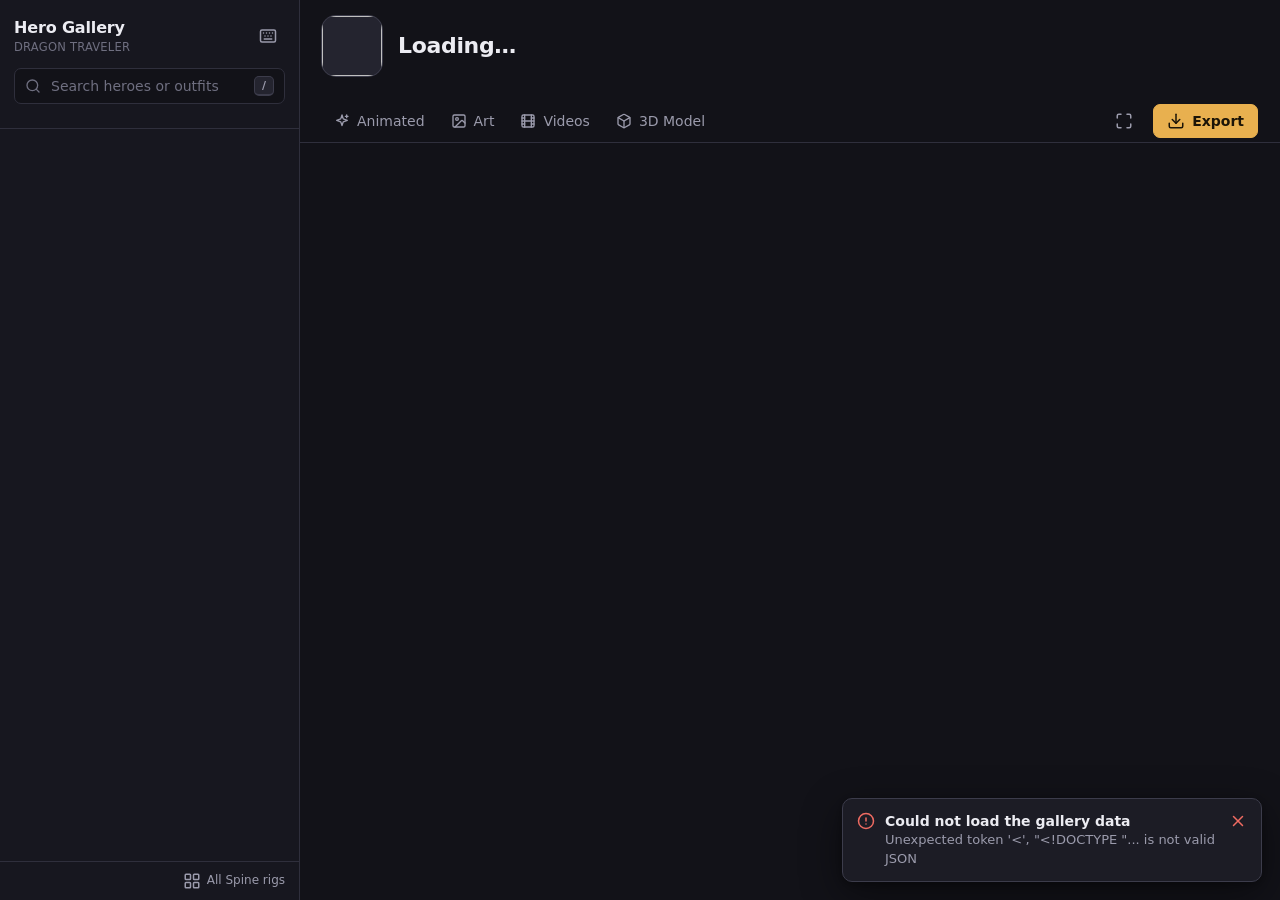
==== index.html @ a9eb972c "Dragon Legends Viewer: gallery and extraction tools Local viewer/exporter for Dragon Traveler art, p" ====
<!doctype html>
<html lang="en">
<head>
<meta charset="utf-8">
<meta name="viewport" content="width=device-width, initial-scale=1">
<title>Hero Gallery</title>
<link rel="stylesheet" href="vendor/inter.css">
<link rel="stylesheet" href="css/app.css">
<script src="vendor/spine-player.js"></script>
<script type="importmap">
{ "imports": {
  "three": "./vendor/three/three.module.js",
  "three/addons/": "./vendor/three/addons/"
} }
</script>
</head>
<body>
<div class="app" id="app">
  <aside class="side" id="side">
    <div class="side-head">
      <div class="brand"><h1>Hero Gallery<small>DRAGON TRAVELER</small></h1>
        <span style="display:flex;gap:2px"><button class="btn ghost icon" id="whatsNew" data-tip="What’s new in the last update" aria-label="What’s new" style="display:none;position:relative"></button>
        <button class="btn ghost icon" id="helpBtn" data-tip="Keyboard shortcuts" data-kbd="?" aria-label="Keyboard shortcuts"></button></span></div>
      <label class="field" id="searchField"><span class="s-ic"></span><input id="q" type="search" placeholder="Search heroes or outfits" autocomplete="off" aria-label="Search heroes"><kbd>/</kbd><button class="clear" type="button" aria-label="Clear search"></button></label>
      <div id="filter"></div>
    </div>
    <div class="side-list" id="heroes" role="listbox" aria-label="Heroes"></div>
    <div class="side-foot"><span id="count"></span><a href="viewer.html" id="allRigs"></a></div>
  </aside>

  <main class="main">
    <div class="head">
      <button class="btn ghost icon menu-toggle" id="menuBtn" aria-label="Show hero list"></button>
      <img class="portrait" id="portrait" alt="">
      <div style="min-width:0"><h2 id="heroName">Loading…</h2><div class="sub" id="heroSub"></div></div>
    </div>
    <div class="outfits" id="outfits" role="tablist" aria-label="Outfits"></div>
    <div class="tabbar">
      <div class="tabs" role="tablist" id="tabs">
        <button class="tab" role="tab" data-tab="spine" data-kbd="1"></button>
        <button class="tab" role="tab" data-tab="art" data-kbd="2"></button>
        <button class="tab" role="tab" data-tab="video" data-kbd="3"></button>
        <button class="tab" role="tab" data-tab="model" data-kbd="4"></button>
      </div>
      <span class="spacer"></span>
      <button class="btn ghost icon" id="fullBtn" data-tip="Fullscreen" data-kbd="F" aria-label="Fullscreen"></button>
      <button class="btn primary" id="exportBtn" data-tip="Export image, GIF or video" data-kbd="E"></button>
    </div>

    <section class="panel" id="panel-spine" role="tabpanel">
      <div class="stage-wrap" id="spineWrap">
        <div class="stage" id="spineStage"><div class="phone" id="phone"><div class="screen" id="screen"></div></div></div>
        <div class="loading" id="spineLoading"><div class="ld"><div class="spinner"></div><span></span></div></div>
      </div>
    </section>

    <section class="panel" id="panel-art" role="tabpanel">
      <div class="toolbar"><span id="censorWrap"></span><span style="flex:1"></span><span id="artCount"></span></div>
      <div class="gallery" id="gallery"></div>
    </section>

    <section class="panel" id="panel-video" role="tabpanel"><div id="videoBox" style="flex:1;display:flex;min-height:0"></div></section>

    <section class="panel" id="panel-model" role="tabpanel">
      <div class="stage-wrap" id="modelWrap">
        <div class="stage model-stage" id="modelStage"><div class="model-box" id="modelBox"></div></div>
        <div class="stage-hint" id="modelHint">Drag to orbit · Right-drag to pan · Scroll to zoom</div>
        <div class="loading" id="modelLoading"><div class="ld"><div class="spinner"></div><span></span></div></div>
      </div>
    </section>
  </main>
</div>

<script type="module">
import { icon, h, esc, store, recall, dropdown, segmented, toggle, slider, swatches, toast, modal, lightbox, initTooltips, typing, anyLayerOpen, closePopovers } from './js/ui.js';
import { SpineStage, layoutPhone } from './js/spine-stage.js';
import { createDock, createExportDrawer, createVideoPlayer, groupClip, attachTaps, spineSettings, spineAnimItems } from './js/player-ui.js';
import { voiceSettings, saveVoiceSettings, playVoice, stopVoice, setSoundEnabled } from './js/voice.js';
import { safeFilename } from './js/export.js';

const $ = s => document.querySelector(s);
initTooltips();

// Static icons
$('#helpBtn').innerHTML = icon('keyboard');
$('#searchField .s-ic').outerHTML = icon('search');
$('#searchField .clear').innerHTML = icon('x');
$('#allRigs').innerHTML = `${icon('grid')}All Spine rigs`;
$('#menuBtn').innerHTML = icon('menu');
$('#fullBtn').innerHTML = icon('maximize');
$('#exportBtn').innerHTML = `${icon('download')}<span>Export</span>`;
const TABS = { spine: ['sparkles', 'Animated'], art: ['image', 'Art'], video: ['film', 'Videos'], model: ['box', '3D Model'] };
document.querySelectorAll('.tab').forEach(t => { const [ic, label] = TABS[t.dataset.tab]; t.innerHTML = `${icon(ic)}<span class="t-label">${label}</span>`; });

// ---------- Data ----------
let heroes = [], models = {}, rigs = {};
let hero = null, skin = null, tab = null, filter = recall('heroFilter', 'all'), visible = [];
const [data, manifest] = await Promise.all([
  fetch('heroes.json', { cache: 'no-cache' }).then(r => r.json()),
  fetch('manifest.json', { cache: 'no-cache' }).then(r => r.json()),
]).catch(e => { toast('Could not load the gallery data', { type: 'error', message: e.message, duration: 0 }); throw e; });
heroes = data.heroes; models = data.models || {};
const whatsNew = await fetch('whatsnew.json', { cache: 'no-cache' }).then(r => r.ok ? r.json() : null).catch(() => null);
const newHeroIds = new Set([...(whatsNew?.newHeroes || []).map(x => x.hero), ...(whatsNew?.newOutfits || []).map(x => x.hero)]);
for (const r of manifest) rigs[r.skel] = r;
const caps = s => ({ spine: !!s.spine, art: Object.keys(s.art).length > 0, video: Object.keys(s.videos).length > 0, model: !!s.model });
const heroCaps = h => h.skins.reduce((a, s) => { const c = caps(s); for (const k in c) a[k] ||= c[k]; return a; }, {});
const thumb = (src, name, cls = 'thumb') => src ? `<img class="${cls}" loading="lazy" src="${esc(src)}" alt="">` : `<span class="${cls} ph">${esc((name || '?')[0])}</span>`;

// ---------- Sidebar ----------
const filterSeg = segmented({ block: true, value: filter, label: 'Filter heroes', onChange: v => { filter = v; store('heroFilter', v); renderHeroes(); },
  options: [{ value: 'all', label: 'All' }, { value: 'spine', label: 'Animated', tip: 'Heroes with animated art' }, { value: 'model', label: '3D', tip: 'Heroes with a 3D model' }, { value: 'video', label: 'Video', tip: 'Heroes with showcase videos' }] });
$('#filter').append(filterSeg);
const searchText = h => [h.name, h.title, ...h.skins.map(s => s.name)].join(' ').toLowerCase();
function renderHeroes() {
  const q = $('#q').value.trim().toLowerCase();
  $('#searchField').classList.toggle('has-value', !!q);
  visible = heroes.filter(h => (!q || searchText(h).includes(q)) && (filter === 'all' || heroCaps(h)[filter]));
  const list = $('#heroes');
  list.innerHTML = '';
  if (!visible.length) list.innerHTML = `<div class="list-empty">No heroes match${q ? ` “${esc(q)}”` : ''}.</div>`;
  for (const h of visible) {
    const c = heroCaps(h);
    const b = document.createElement('button');
    b.className = 'item' + (h === hero ? ' on' : ''); b.setAttribute('role', 'option'); b.setAttribute('aria-selected', h === hero);
    b.dataset.tip = [h.name, h.title, h.skins.length > 1 ? `${h.skins.length} outfits` : ''].filter(Boolean).join(' · ');
    b.innerHTML = `${thumb(h.icon, h.name)}<span class="meta"><div class="name">${esc(h.name)}${newHeroIds.has(h.id) ? '<span class="new-tag">new</span>' : ''}</div><div class="sub">${esc(h.title)}</div></span>
      <span class="caps">${c.spine ? icon('sparkles') : ''}${c.model ? icon('box') : ''}${c.video ? icon('film') : ''}${h.skins.length > 1 ? `<span class="badge" data-tip="${h.skins.length} outfits">${h.skins.length}</span>` : ''}</span>`;
    b.onclick = () => { selectHero(h); $('#app').classList.remove('nav-open'); };
    list.append(b);
  }
  $('#count').textContent = visible.length === heroes.length ? `${heroes.length} heroes` : `${visible.length} of ${heroes.length}`;
}
$('#q').oninput = renderHeroes;
$('#q').addEventListener('keydown', e => { if (e.key === 'Escape') { $('#q').value = ''; renderHeroes(); $('#q').blur(); } if (e.key === 'Enter' && visible[0]) selectHero(visible[0]); });
$('#searchField .clear').onclick = () => { $('#q').value = ''; renderHeroes(); $('#q').focus(); };
$('#menuBtn').onclick = () => $('#app').classList.toggle('nav-open');

// ---------- Selection & routing (#h=heroId&s=skinId&t=tab) ----------
function selectHero(h, skinId, tabName) {
  hero = h;
  document.querySelectorAll('#heroes .item').forEach((b, i) => { const on = visible[i] === h; b.classList.toggle('on', on); b.setAttribute('aria-selected', on); if (on) b.scrollIntoView({ block: 'nearest' }); });
  $('#portrait').src = h.icon || ''; $('#portrait').style.visibility = h.icon ? '' : 'hidden';
  $('#heroName').textContent = h.name;
  $('#heroSub').textContent = [h.title, `${h.skins.length} outfit${h.skins.length > 1 ? 's' : ''}`].filter(Boolean).join(' · ');
  document.title = `${h.name} · Hero Gallery`;
  const box = $('#outfits'); box.innerHTML = '';
  for (const s of h.skins) {
    const c = caps(s);
    const tip = [c.spine && 'Animated', c.art && 'Art', c.video && 'Videos', c.model && '3D model'].filter(Boolean).join(' · ');
    const b = h_(`<button class="outfit" role="tab" data-id="${s.id}" data-tip="${esc(tip)}">${thumb(s.icon || h.icon, s.name, '')}<span><span class="o-name">${esc(s.name)}</span>
      <span class="o-caps">${c.spine ? icon('sparkles') : ''}${c.art ? icon('image') : ''}${c.video ? icon('film') : ''}${c.model ? icon('box') : ''}</span></span></button>`);
    b.onclick = () => selectSkin(s);
    box.append(b);
  }
  selectSkin(h.skins.find(s => s.id === skinId) || h.skins[0], tabName);
}
const h_ = h;

function selectSkin(s, tabName) {
  skin = s;
  document.querySelectorAll('.outfit').forEach(b => { const on = +b.dataset.id === s.id; b.classList.toggle('on', on); b.setAttribute('aria-selected', on); if (on) b.scrollIntoView({ block: 'nearest', inline: 'nearest' }); });
  const c = caps(s);
  document.querySelectorAll('.tab').forEach(t => {
    t.disabled = !c[t.dataset.tab];
    t.dataset.tip = t.disabled ? `${TABS[t.dataset.tab][1]} — not available for this outfit` : TABS[t.dataset.tab][1];
  });
  spineStage.dispose(); spineLoaded = null; modelLoaded = null;
  selectTab([tabName, tab, 'spine', 'art', 'video', 'model'].find(t => t && c[t]) || 'art');
}

function selectTab(name) {
  if (tab === 'video' && name !== 'video') video?.stop();
  if (tab === 'spine' && name !== 'spine') stopVoice();
  tab = name;
  document.querySelectorAll('.tab').forEach(t => t.setAttribute('aria-selected', t.dataset.tab === name));
  document.querySelectorAll('.panel').forEach(p => p.classList.toggle('on', p.id === 'panel-' + name));
  $('#exportBtn').style.display = $('#fullBtn').style.display = name === 'spine' || name === 'model' ? '' : 'none';
  if (name === 'video') $('#fullBtn').style.display = '';
  history.replaceState(null, '', `#h=${hero.id}&s=${skin.id}&t=${name}`);
  ({ spine: showSpine, art: showArt, video: showVideos, model: showModel })[name]();
}
document.querySelectorAll('.tab').forEach(t => t.onclick = () => !t.disabled && selectTab(t.dataset.tab));

function route() {
  const p = new URLSearchParams(location.hash.slice(1));
  const h = heroes.find(h => h.id === +p.get('h')) || hero || heroes[0];
  if (h !== hero) return selectHero(h, +p.get('s'), p.get('t'));
  const s = h.skins.find(s => s.id === +p.get('s'));
  if (s && s !== skin) return selectSkin(s, p.get('t'));
  const t = p.get('t');
  if (t && t !== tab && !document.querySelector(`.tab[data-tab="${t}"]`)?.disabled) selectTab(t);
}
addEventListener('hashchange', route);

function setLoading(el, state, text = '') {
  el.style.display = state ? '' : 'none';
  el.classList.toggle('error', state === 'error');
  el.querySelector('span').textContent = text;
}

// ---------- Export drawer (shared) ----------
const drawer = createExportDrawer();
const activeAdapter = () => tab === 'spine' ? spineAdapter : tab === 'model' ? modelAdapter : null;
$('#exportBtn').onclick = () => activeAdapter() && drawer.open(activeAdapter());
$('#fullBtn').onclick = () => {
  const el = $(tab === 'spine' ? '#spineWrap' : '#modelWrap');
  if (tab === 'video') return video?.fullscreen();
  document.fullscreenElement ? document.exitFullscreen() : el.requestFullscreen();
};

// ---------- Animated (Spine) ----------
const spineStage = new SpineStage($('#screen'));
spineStage.restricted = recall('restricted') === 'true';
let spineLoaded = null, spineReady = false;
let phoneZoom = +recall('phoneZoom', 100);
const interactions = await fetch('interactions.json', { cache: 'no-cache' }).then(r => r.ok ? r.json() : {}).catch(() => ({}));
const spineAdapter = {
  kind: 'spine',
  ready: () => spineReady && !!spineStage.player?.skeleton,
  get paused() { return spineStage.paused; }, get time() { return spineStage.time; }, get duration() { return spineStage.duration(); },
  pause: () => spineStage.pause(), resume: () => spineStage.resume(), seek: t => spineStage.seek(t),
  animations: () => spineAnimItems(spineStage),
  current: () => spineStage.mode === 'interactive' ? '__interactive' : spineStage.anim,
  setAnimation: n => { n === '__interactive' ? spineStage.startInteractive() : spineStage.play(n); spineDock.sync(); updateTapHint(); },
  settings: () => spineSettings(spineStage, {
    zoom: () => phoneZoom, setZoom: v => { phoneZoom = v; store('phoneZoom', v); layoutSpine(); }, taps,
    voice: { settings: voiceSettings, save: saveVoiceSettings, greet: () => greet(true), setEnabled: v => { sound.set(v); spineDock.syncSound(); } },
  }),
  beginCapture: o => spineStage.beginCapture(o),
  aspect: f => f === 'phone' && spineStage.camRect ? spineStage.camRect.w / spineStage.camRect.h : null,
  filename: () => `${hero.name} - ${skin.name} - ${spineStage.anim}`,
};
const sound = { get on() { return voiceSettings.enabled; }, set(v) { setSoundEnabled(v); if (v) greet(true); } };
const spineDock = createDock($('#spineWrap'), spineAdapter, { onSnapshot: () => drawer.snapshot(spineAdapter), sound });
const taps = attachTaps($('#screen'), spineStage);
const tapHint = h(`<div class="chip-hint" style="opacity:0">${icon('pointer')}<span>Tap the character to interact</span></div>`);
$('#spineWrap').append(tapHint);
function updateTapHint() {
  const on = spineStage.mode === 'interactive' && spineStage.inter?.clicks.length > 0;
  tapHint.style.opacity = on ? 1 : 0;
  clearTimeout(updateTapHint.t);
  if (on) updateTapHint.t = setTimeout(() => tapHint.style.opacity = 0, 4000);
}
// Voice lines: the act's one-shot animations map to the outfit's click voices
spineStage.onAct = (act, names) => {
  const v = spineStage.inter?.voices?.anims;
  if (!v) return;
  for (const n of names) if (v[n]) { playVoice(v[n]); break; }
};
function greet(force) {
  const v = interactions[skin.spine]?.voices?.appear;
  if (!v || (!force && !voiceSettings.greet)) return;
  playVoice(v, { force }).then(ok => { if (!ok && force) toast('No voice line available', { message: 'This outfit’s greeting isn’t in the extracted audio.', type: 'info', duration: 3000 }); });
}

function layoutSpine() { layoutPhone($('#spineStage'), $('#phone'), $('#screen'), phoneZoom); }
new ResizeObserver(() => tab === 'spine' && layoutSpine()).observe($('#spineStage'));

async function showSpine() {
  layoutSpine();
  if (spineLoaded === skin.spine) return;
  spineLoaded = skin.spine; spineReady = false;
  stopVoice();
  setLoading($('#spineLoading'), 'loading', 'Loading animation…');
  spineDock.el.style.visibility = 'hidden';
  try {
    spineStage.camMode = recall('camMode', 'screen');
    await spineStage.load(rigs[skin.spine], interactions[skin.spine]);
  } catch (e) { if (spineLoaded === skin.spine) setLoading($('#spineLoading'), 'error', 'Couldn’t load this animation: ' + e.message); return; }
  if (spineLoaded !== skin.spine) return;   // switched away while loading
  spineReady = true;
  setLoading($('#spineLoading'), null);
  spineDock.el.style.visibility = '';
  spineDock.refresh();
  updateTapHint();
  greet(false);
}

// ---------- Art ----------
let censored = recall('artCensored') === 'true';
const censorToggle = toggle({ label: 'Censored versions', checked: censored, onChange: v => { censored = v; store('artCensored', String(v)); showArt(); } });
$('#censorWrap').append(censorToggle);
const ART = { painting: 'Portrait', card: 'Card', background: 'Background' };
function showArt() {
  const items = Object.entries(ART).map(([k, label]) => {
    const alt = censored && skin.art[k + 'Censored'];
    const src = alt || skin.art[k];
    return src && { src, title: `${label}${alt ? ' (censored)' : ''}`, download: safeFilename(`${hero.name} - ${skin.name} - ${label}${alt ? ' (censored)' : ''}`) + '.png' };
  }).filter(Boolean);
  censorToggle.style.display = Object.keys(skin.art).some(k => k.endsWith('Censored')) ? '' : 'none';
  $('#artCount').textContent = items.length ? `${items.length} image${items.length > 1 ? 's' : ''}` : '';
  const g = $('#gallery'); g.innerHTML = '';
  if (!items.length) g.innerHTML = `<div class="empty-state">${icon('image')}<span>No art for this outfit.</span></div>`;
  items.forEach((it, i) => {
    const t = h(`<div class="tile"><div class="media shimmer" tabindex="0" role="button" aria-label="View ${esc(it.title)}"><img loading="lazy" src="${esc(it.src)}" alt="${esc(it.title)}"></div>
      <div class="actions"><button class="btn icon sm" data-tip="View full size">${icon('maximize')}</button><a class="btn icon sm" href="${esc(it.src)}" download="${esc(it.download)}" data-tip="Download PNG">${icon('download')}</a></div>
      <div class="cap"><span><b>${esc(it.title)}</b><small></small></span></div></div>`);
    const img = t.querySelector('img');
    img.onload = () => { img.classList.add('loaded'); t.querySelector('.media').classList.remove('shimmer'); t.querySelector('small').textContent = `${img.naturalWidth}×${img.naturalHeight}`; };
    if (img.complete && img.naturalWidth) img.onload();   // already cached: load fired before the handler existed
    const openLb = () => lightbox(items, i);
    t.querySelector('.media').onclick = openLb;
    t.querySelector('.media').onkeydown = e => (e.key === 'Enter' || e.key === ' ') && (e.preventDefault(), openLb());
    t.querySelector('.actions .btn').onclick = openLb;
    g.append(t);
  });
}

// ---------- Videos ----------
let video = null;
function showVideos() {
  video ||= createVideoPlayer($('#videoBox'));
  const labels = { intro: 'Showcase intro', loop: 'Showcase loop' };
  video.setSources(Object.entries(skin.videos).map(([k, src]) => ({ label: labels[k] || k, src, download: safeFilename(`${hero.name} - ${skin.name} - ${labels[k] || k}`) + '.webm' })));
}

// ---------- 3D model ----------
let modelStage = null, modelLoaded = null, modelReady = false;
const modelView = { lighting: recall('modelLighting', 'lit'), bg: recall('modelBg', '#1d1d23'), speed: 1, autoRotate: false };
const modelAdapter = {
  kind: 'model',
  ready: () => modelReady && !!modelStage?.model,
  get paused() { return modelStage.paused; }, get time() { return modelStage.time; }, get duration() { return modelStage.duration(); },
  pause: () => modelStage.pause(), resume: () => modelStage.resume(), seek: t => modelStage.seek(t),
  animations: () => modelStage.clipNames.map(c => ({ value: c, label: c, group: groupClip(c) })).sort((a, b) => a.group.localeCompare(b.group) || a.label.localeCompare(b.label)),
  current: () => modelStage.clipName,
  setAnimation: n => { modelStage.play(n); modelDock.sync(); },
  settings: modelSettings,
  beginCapture: o => modelStage.beginCapture(o),
  aspect: () => { const c = modelStage.renderer.domElement; return c.width / c.height; },
  filename: ({ turntable }) => `${hero.name} - ${skin.name} - ${modelStage.clipName}${turntable ? ' - turntable' : ''}`,
};
const modelDock = createDock($('#modelWrap'), modelAdapter, { onSnapshot: () => drawer.snapshot(modelAdapter) });

function modelSettings() {
  const el = h(`<div style="display:grid;gap:16px;width:280px">
    <div class="pop-row"><h4>Lighting</h4><div class="lt"></div></div>
    <div class="pop-row"><h4>Background</h4><div class="bg"></div></div>
    <div class="pop-row"><h4>Speed</h4><div class="spd"></div></div>
    <div class="pop-row ar"></div>
    <button class="btn reset" data-kbd="R">${icon('reset')}Reset camera</button></div>`);
  el.querySelector('.lt').append(segmented({ block: true, value: modelView.lighting, onChange: v => { modelView.lighting = v; store('modelLighting', v); modelStage.setLighting(v); },
    options: [{ value: 'lit', label: 'Lit' }, { value: 'toon', label: 'Toon', tip: 'Cel shading, closest to the game' }, { value: 'unlit', label: 'Unlit', tip: 'Flat texture colours' }] }));
  el.querySelector('.bg').append(swatches({ value: modelView.bg, onChange: v => { modelView.bg = v; store('modelBg', v); modelStage.setBackground(v); },
    options: [{ value: '#1d1d23', label: 'Dark' }, { value: '#3b3f4c', label: 'Slate' }, { value: '#8a8f9c', label: 'Grey' }, { value: '#ffffff', label: 'White' }, { value: '#00b140', label: 'Green screen' }] }));
  el.querySelector('.spd').append(segmented({ block: true, value: modelView.speed, onChange: v => { modelView.speed = v; modelStage.speed = v; },
    options: [0.25, 0.5, 1, 1.5, 2].map(v => ({ value: v, label: v + '×' })) }));
  el.querySelector('.ar').append(toggle({ label: 'Auto-rotate', checked: modelView.autoRotate, onChange: v => { modelView.autoRotate = v; modelStage.controls.autoRotate = v; } }));
  el.querySelector('.reset').onclick = () => { modelStage.frame(); closePopovers(); };
  return el;
}

async function showModel() {
  if (!modelStage) {
    setLoading($('#modelLoading'), 'loading', 'Starting 3D viewer…');
    try {
      const { ModelStage } = await import('./js/model-stage.js');
      modelStage = new ModelStage($('#modelBox'));
    } catch (e) { setLoading($('#modelLoading'), 'error', 'Couldn’t start the 3D viewer: ' + e.message); return; }
    modelStage.setBackground(modelView.bg); modelStage.lighting = modelView.lighting;
    modelStage.controls.addEventListener('start', () => $('#modelHint').style.opacity = 0);
  }
  if (modelLoaded === skin.model) return;
  modelLoaded = skin.model; modelReady = false;
  setLoading($('#modelLoading'), 'loading', 'Loading model…');
  modelDock.el.style.visibility = 'hidden';
  try { await modelStage.load(models[skin.model].glb); }
  catch (e) { if (modelLoaded === skin.model) setLoading($('#modelLoading'), 'error', 'Couldn’t load this model: ' + e.message); return; }
  if (modelLoaded !== skin.model) return;
  modelStage.speed = modelView.speed; modelStage.controls.autoRotate = modelView.autoRotate;
  modelReady = true;
  setLoading($('#modelLoading'), null);
  modelDock.el.style.visibility = '';
  modelDock.refresh();
}

// ---------- What's new (written by _tools/update.py) ----------
function showWhatsNew() {
  const w = whatsNew, link = (hId, sId, label) => `<a href="#h=${hId}${sId ? `&s=${sId}` : ''}" class="wn-link">${esc(label)}</a>`;
  const sec = (title, items) => items.length ? `<h4 style="margin:14px 0 6px">${title}</h4><div style="display:grid;gap:4px">${items.join('')}</div>` : '';
  const body = h(`<div><div style="color:var(--muted)">Changes found ${esc(w.date)} · ${esc(w.gameVersion)}${w.lastChecked && w.lastChecked !== w.date ? ` · last checked ${esc(w.lastChecked)}` : ''}</div>
    ${sec('New heroes', w.newHeroes.map(x => link(x.hero, null, x.name)))}
    ${sec('New outfits', w.newOutfits.map(x => link(x.hero, x.skin, x.name)))}
    ${sec('Outfits with new content', w.upgradedOutfits.map(x => link(x.hero, x.skin, `${x.name} (+${x.added.map(k => ({ spine: 'animation', model: '3D model', video: 'videos' })[k] || k).join(', ')})`)))}
    ${w.newHeroes.length + w.newOutfits.length + w.upgradedOutfits.length ? '' : '<p style="color:var(--muted)">Nothing new in the last update.</p>'}</div>`);
  const m = modal({ title: 'What’s new', body });
  body.querySelectorAll('.wn-link').forEach(a => a.addEventListener('click', () => m.close()));
}
if (whatsNew) {
  const n = whatsNew.newHeroes.length + whatsNew.newOutfits.length + whatsNew.upgradedOutfits.length;
  $('#whatsNew').style.display = '';
  $('#whatsNew').innerHTML = `${icon('sparkles')}${n ? `<span class="badge dot">${n > 99 ? '99+' : n}</span>` : ''}`;
  $('#whatsNew').onclick = () => showWhatsNew();
}

// ---------- Keyboard shortcuts ----------
const SHORTCUTS = [
  ['Search heroes', '/'], ['Previous / next hero', '↑ ↓'], ['Previous / next outfit', '← →'], ['Switch tab', '1–4'],
  ['Play / pause', 'Space'], ['Export', 'E'], ['Save still image', 'S'], ['Fullscreen', 'F'], ['Reset 3D camera', 'R'], ['Sound on / off', 'M'], ['This help', '?'],
];
function showHelp() {
  modal({ title: 'Keyboard shortcuts', body: h(`<div class="shortcuts">${SHORTCUTS.map(([l, k]) => `<span>${esc(l)}</span><span>${k.split(' ').map(x => `<kbd>${esc(x)}</kbd>`).join(' ')}</span>`).join('')}</div>`) });
}
$('#helpBtn').onclick = showHelp;

addEventListener('keydown', e => {
  if (e.ctrlKey || e.metaKey || e.altKey || typing(e) || anyLayerOpen() || drawer.isOpen || document.querySelector('.lightbox, .modal')) return;
  const k = e.key;
  const step = (arr, cur, d) => arr[(arr.indexOf(cur) + d + arr.length) % arr.length];
  if (k === '/') { e.preventDefault(); $('#app').classList.add('nav-open'); $('#q').focus(); $('#q').select(); }
  else if (k === '?') showHelp();
  else if (k === 'ArrowDown' || k === 'ArrowUp') { if (visible.length) { e.preventDefault(); selectHero(step(visible, hero, k === 'ArrowDown' ? 1 : -1)); } }
  else if (k === 'ArrowLeft' || k === 'ArrowRight') { if (hero.skins.length > 1) { e.preventDefault(); selectSkin(step(hero.skins, skin, k === 'ArrowRight' ? 1 : -1)); } }
  else if (k >= '1' && k <= '4') { const t = document.querySelectorAll('.tab')[+k - 1]; if (!t.disabled) selectTab(t.dataset.tab); }
  else if (k === ' ') {
    const a = activeAdapter();
    if (tab === 'video') { e.preventDefault(); video?.toggle(); }
    else if (a?.ready()) { e.preventDefault(); a.paused ? a.resume() : a.pause(); }
  }
  else if (k.toLowerCase() === 'e') activeAdapter() && drawer.open(activeAdapter());
  else if (k.toLowerCase() === 's') activeAdapter()?.ready() && drawer.snapshot(activeAdapter());
  else if (k.toLowerCase() === 'f') $('#fullBtn').style.display !== 'none' && $('#fullBtn').click();
  else if (k.toLowerCase() === 'r' && tab === 'model') modelStage?.frame();
  else if (k.toLowerCase() === 'm' && tab === 'spine') { sound.set(!sound.on); spineDock.syncSound(); toast(sound.on ? 'Sound on' : 'Sound off', { duration: 1500 }); }
});

// ---------- Start ----------
renderHeroes();
route();
</script>
</body>
</html>
---- css/app.css ----
/* Shared styles for the hero gallery (index.html) and rig browser (viewer.html). */
:root {
  --bg: #121218; --bg2: #17171f; --panel: #1c1c25; --panel2: #24242f; --panel3: #2c2c39;
  --line: #2f2f3c; --line2: #3c3c4b;
  --text: #ececf2; --muted: #9b9bac; --dim: #6f6f80;
  --accent: #e8b04f; --accent2: #f3c672; --accent-ink: #1b1407; --accent-soft: rgba(232, 176, 79, .14);
  --danger: #ef6b62; --success: #4cc38a;
  --radius: 10px; --radius-sm: 7px;
  --shadow: 0 12px 40px rgba(0, 0, 0, .45), 0 2px 8px rgba(0, 0, 0, .3);
  --ease: cubic-bezier(.2, .8, .2, 1);
  color-scheme: dark;
}
* { box-sizing: border-box; }
html, body { margin: 0; height: 100%; background: var(--bg); color: var(--text);
  font: 14px/1.45 Inter, system-ui, -apple-system, "Segoe UI", sans-serif; -webkit-font-smoothing: antialiased; }
button, input, select { font: inherit; color: inherit; }
button { cursor: pointer; }
a { color: var(--accent); }
svg.i { width: 18px; height: 18px; flex: none; stroke: currentColor; fill: none; stroke-width: 2; stroke-linecap: round; stroke-linejoin: round; }
.sr-only { position: absolute; width: 1px; height: 1px; overflow: hidden; clip: rect(0 0 0 0); }

/* Scrollbars */
* { scrollbar-width: thin; scrollbar-color: var(--line2) transparent; }
::-webkit-scrollbar { width: 10px; height: 10px; }
::-webkit-scrollbar-thumb { background: var(--line2); border-radius: 10px; border: 3px solid transparent; background-clip: padding-box; }
::-webkit-scrollbar-thumb:hover { background-color: #4c4c5e; }
::-webkit-scrollbar-track { background: transparent; }

/* Focus */
:focus { outline: none; }
:focus-visible { outline: 2px solid var(--accent); outline-offset: 2px; border-radius: 6px; }

/* ---------- Buttons ---------- */
.btn { display: inline-flex; align-items: center; gap: 7px; height: 34px; padding: 0 13px; border-radius: var(--radius-sm);
  border: 1px solid var(--line2); background: var(--panel2); color: var(--text); font-weight: 500; white-space: nowrap;
  transition: background .15s, border-color .15s, color .15s, transform .1s; }
.btn:hover { background: var(--panel3); border-color: #4a4a5b; }
a.btn { text-decoration: none; }
.btn:active { transform: translateY(1px); }
.btn:disabled { opacity: .5; cursor: not-allowed; transform: none; }
.btn.primary { background: var(--accent); border-color: var(--accent); color: var(--accent-ink); font-weight: 600; }
.btn.primary:hover { background: var(--accent2); border-color: var(--accent2); }
.btn.ghost { background: transparent; border-color: transparent; color: var(--muted); }
.btn.ghost:hover { background: var(--panel2); color: var(--text); }
.btn.icon { width: 34px; padding: 0; justify-content: center; }
.btn.sm { height: 28px; padding: 0 10px; font-size: 13px; }
.btn.sm.icon { width: 28px; }
.btn.round { border-radius: 999px; }

/* ---------- Text input ---------- */
.field { display: flex; align-items: center; gap: 8px; height: 36px; padding: 0 10px; border-radius: var(--radius-sm);
  background: var(--bg); border: 1px solid var(--line); transition: border-color .15s, box-shadow .15s; }
.field:focus-within { border-color: var(--accent); box-shadow: 0 0 0 3px var(--accent-soft); }
.field svg.i { color: var(--dim); width: 16px; height: 16px; }
.field input { flex: 1; min-width: 0; border: 0; background: none; outline: none; }
.field input::placeholder { color: var(--dim); }
.field input::-webkit-search-cancel-button { display: none; }
.field .clear { display: none; border: 0; background: none; color: var(--dim); padding: 2px; border-radius: 4px; }
.field .clear:hover { color: var(--text); }
.field.has-value .clear { display: grid; }
kbd { display: inline-grid; place-items: center; min-width: 20px; height: 20px; padding: 0 5px; border-radius: 5px;
  border: 1px solid var(--line2); border-bottom-width: 2px; background: var(--panel2); color: var(--muted); font: 600 11px/1 Inter, system-ui, sans-serif; }

/* ---------- Dropdown (replaces <select>) ---------- */
.dd { display: inline-flex; align-items: center; gap: 8px; height: 32px; padding: 0 10px 0 12px; min-width: 0;
  border-radius: var(--radius-sm); border: 1px solid var(--line2); background: var(--panel2); text-align: left; }
.dd:hover { background: var(--panel3); }
.dd .dd-label { flex: 1; min-width: 0; overflow: hidden; text-overflow: ellipsis; white-space: nowrap; }
.dd .dd-prefix { color: var(--muted); }
.dd svg.i { width: 15px; height: 15px; color: var(--muted); transition: transform .15s; }
.dd[aria-expanded="true"] svg.i { transform: rotate(180deg); }
.menu { position: fixed; z-index: 1000; min-width: 180px; max-width: 360px; max-height: 360px; display: flex; flex-direction: column;
  background: var(--panel); border: 1px solid var(--line2); border-radius: var(--radius); box-shadow: var(--shadow);
  overflow: hidden; animation: pop .14s var(--ease); }
.menu .field { margin: 8px; height: 32px; }
.menu .menu-list { overflow: auto; padding: 4px; }
.menu .menu-group { padding: 8px 10px 4px; font-size: 11px; font-weight: 600; letter-spacing: .06em; text-transform: uppercase; color: var(--dim); }
.menu .opt { display: flex; align-items: center; gap: 8px; width: 100%; padding: 7px 10px; border: 0; border-radius: 6px; background: none; text-align: left; }
.menu .opt .opt-label { flex: 1; min-width: 0; overflow: hidden; text-overflow: ellipsis; white-space: nowrap; }
.menu .opt .opt-hint { color: var(--dim); font-size: 12px; }
.menu .opt svg.i { width: 15px; height: 15px; color: var(--accent); visibility: hidden; }
.menu .opt[aria-selected="true"] svg.i { visibility: visible; }
.menu .opt.active { background: var(--panel3); }
.menu .empty { padding: 14px; color: var(--dim); text-align: center; }
@keyframes pop { from { opacity: 0; transform: translateY(-4px) scale(.98); } }

/* ---------- Segmented ---------- */
.seg { display: inline-flex; padding: 3px; gap: 2px; border-radius: 9px; background: var(--bg); border: 1px solid var(--line); }
.seg button { display: inline-flex; align-items: center; gap: 6px; height: 28px; padding: 0 11px; border: 0; border-radius: 6px;
  background: none; color: var(--muted); font-size: 13px; font-weight: 500; white-space: nowrap; transition: background .15s, color .15s; }
.seg button:hover { color: var(--text); }
.seg button[aria-pressed="true"] { background: var(--panel3); color: var(--text); box-shadow: 0 1px 2px rgba(0,0,0,.3); }
.seg button svg.i { width: 15px; height: 15px; }
.seg.block { display: flex; min-width: 0; }
.seg.block button { flex: 1 1 auto; min-width: 0; justify-content: center; padding: 0 8px; gap: 5px; }
.seg button span { overflow: hidden; text-overflow: ellipsis; }

/* ---------- Toggle switch ---------- */
.toggle { display: inline-flex; align-items: center; gap: 10px; cursor: pointer; user-select: none; }
.toggle input { position: absolute; opacity: 0; pointer-events: none; }
.toggle .track { position: relative; width: 36px; height: 20px; border-radius: 999px; background: var(--line2); transition: background .2s; flex: none; }
.toggle .track::after { content: ''; position: absolute; top: 3px; left: 3px; width: 14px; height: 14px; border-radius: 50%;
  background: #fff; box-shadow: 0 1px 2px rgba(0,0,0,.4); transition: transform .2s var(--ease); }
.toggle input:checked + .track { background: var(--accent); }
.toggle input:checked + .track::after { transform: translateX(16px); }
.toggle input:focus-visible + .track { outline: 2px solid var(--accent); outline-offset: 2px; }

/* ---------- Range slider ---------- */
input[type=range].slider { -webkit-appearance: none; appearance: none; height: 20px; margin: 0; min-width: 0; background: none; cursor: pointer; --p: 50%; }
input[type=range].slider::-webkit-slider-runnable-track { height: 4px; border-radius: 4px;
  background: linear-gradient(to right, var(--accent) var(--p), var(--line2) var(--p)); }
input[type=range].slider::-webkit-slider-thumb { -webkit-appearance: none; width: 14px; height: 14px; margin-top: -5px; border-radius: 50%;
  background: #fff; border: 0; box-shadow: 0 0 0 3px rgba(232,176,79,.35), 0 1px 3px rgba(0,0,0,.5); transition: transform .1s; }
input[type=range].slider:hover::-webkit-slider-thumb { transform: scale(1.15); }
input[type=range].slider::-moz-range-track { height: 4px; border-radius: 4px; background: var(--line2); }
input[type=range].slider::-moz-range-progress { height: 4px; border-radius: 4px; background: var(--accent); }
input[type=range].slider::-moz-range-thumb { width: 14px; height: 14px; border: 0; border-radius: 50%; background: #fff; }

/* ---------- Swatches ---------- */
.swatches { display: flex; gap: 8px; }
.swatch { width: 30px; height: 30px; border-radius: 8px; border: 2px solid var(--line2); padding: 0; position: relative; transition: transform .1s; }
.swatch:hover { transform: translateY(-1px); }
.swatch[aria-pressed="true"] { border-color: var(--accent); box-shadow: 0 0 0 3px var(--accent-soft); }
.swatch.transparent { background: repeating-conic-gradient(#555 0 25%, #888 0 50%) 0 0/10px 10px; }

/* ---------- Tooltip / toast / popover / modal ---------- */
.tip { position: fixed; z-index: 2000; padding: 6px 9px; border-radius: 6px; background: #0c0c11; color: var(--text); border: 1px solid var(--line2);
  font-size: 12px; pointer-events: none; box-shadow: var(--shadow); max-width: 280px; animation: fade .12s; white-space: pre-line; }
.tip kbd { margin-left: 6px; }
@keyframes fade { from { opacity: 0; } }

.toasts { position: fixed; right: 18px; bottom: 18px; z-index: 3000; display: flex; flex-direction: column; gap: 10px; align-items: flex-end; transition: right .28s var(--ease); }
body.drawer-open .toasts { right: calc(min(400px, 100vw) + 18px); }
@media (max-width: 640px) { body.drawer-open .toasts { right: 18px; bottom: 90px; } }
.toast { display: flex; align-items: flex-start; gap: 10px; min-width: 260px; max-width: 420px; padding: 12px 14px; border-radius: var(--radius);
  background: var(--panel); border: 1px solid var(--line2); box-shadow: var(--shadow); animation: slideup .25s var(--ease); }
.toast.out { animation: slideout .2s ease forwards; }
.toast svg.i { margin-top: 1px; }
.toast.success svg.i { color: var(--success); } .toast.error svg.i { color: var(--danger); } .toast.info svg.i { color: var(--accent); }
.toast .t-body { flex: 1; min-width: 0; }
.toast .t-title { font-weight: 600; }
.toast .t-msg { color: var(--muted); font-size: 13px; overflow-wrap: anywhere; }
.toast .t-close { border: 0; background: none; color: var(--dim); padding: 0; }
.toast .t-close:hover { color: var(--text); }
@keyframes slideup { from { opacity: 0; transform: translateY(10px); } }
@keyframes slideout { to { opacity: 0; transform: translateX(20px); } }

.pop { position: fixed; z-index: 900; padding: 14px; border-radius: var(--radius); background: var(--panel); border: 1px solid var(--line2);
  box-shadow: var(--shadow); animation: pop .14s var(--ease); display: grid; gap: 14px; min-width: 260px; }
.pop h4, .drawer h4 { margin: 0 0 8px; font-size: 11px; letter-spacing: .07em; text-transform: uppercase; color: var(--dim); font-weight: 600; }
.pop .pop-row { display: grid; gap: 6px; }

.scrim { position: fixed; inset: 0; z-index: 1500; background: rgba(6, 6, 10, .6); backdrop-filter: blur(3px); animation: fade .15s; }
.modal { position: fixed; z-index: 1600; left: 50%; top: 50%; transform: translate(-50%, -50%); width: min(520px, calc(100vw - 32px));
  max-height: calc(100vh - 48px); overflow: auto; background: var(--panel); border: 1px solid var(--line2); border-radius: 14px; box-shadow: var(--shadow); animation: pop .18s var(--ease); }
.modal header { display: flex; align-items: center; justify-content: space-between; padding: 16px 18px; border-bottom: 1px solid var(--line); }
.modal header h3 { margin: 0; font-size: 16px; }
.modal .m-body { padding: 16px 18px; }
.shortcuts { display: grid; grid-template-columns: 1fr auto; gap: 10px 20px; align-items: center; }
.shortcuts span:nth-child(odd) { color: var(--muted); }

/* ---------- Drawer (export) ---------- */
.drawer { position: fixed; z-index: 1600; top: 0; right: 0; bottom: 0; width: min(400px, 100vw); display: flex; flex-direction: column;
  background: var(--panel); border-left: 1px solid var(--line2); box-shadow: var(--shadow); transform: translateX(100%);
  transition: transform .28s var(--ease); }
.drawer.open { transform: none; }
.drawer header { display: flex; align-items: center; justify-content: space-between; padding: 16px 18px; border-bottom: 1px solid var(--line); }
.drawer header h3 { margin: 0; font-size: 16px; }
.drawer header .sub { color: var(--muted); font-size: 12.5px; }
.drawer .d-body { flex: 1; overflow: auto; padding: 18px; display: grid; gap: 22px; align-content: start; }
.drawer footer { padding: 14px 18px; border-top: 1px solid var(--line); display: grid; gap: 10px; }
.drawer .summary { color: var(--muted); font-size: 12.5px; display: flex; justify-content: space-between; gap: 10px; }
.formats { display: grid; grid-template-columns: 1fr 1fr; gap: 8px; }
.format { text-align: left; padding: 10px 12px; border-radius: var(--radius-sm); border: 1px solid var(--line2); background: var(--bg2); display: grid; gap: 2px; }
.format:hover { border-color: #4a4a5b; }
.format b { font-weight: 600; }
.format span { color: var(--dim); font-size: 12px; line-height: 1.35; }
.format[aria-pressed="true"] { border-color: var(--accent); background: var(--accent-soft); }
.format[aria-pressed="true"] span { color: var(--muted); }
.note { display: flex; gap: 8px; padding: 9px 11px; border-radius: var(--radius-sm); background: var(--bg2); border: 1px solid var(--line); color: var(--muted); font-size: 12.5px; }
.note svg.i { width: 16px; height: 16px; color: var(--accent); margin-top: 1px; }
.progress { height: 6px; border-radius: 6px; background: var(--line); overflow: hidden; }
.progress > div { height: 100%; width: 0; background: linear-gradient(90deg, var(--accent), var(--accent2)); transition: width .15s; }
.row-between { display: flex; align-items: center; justify-content: space-between; gap: 10px; }

/* ---------- App shell ---------- */
.app { display: grid; grid-template-columns: 300px 1fr; height: 100vh; }
.side { background: var(--bg2); border-right: 1px solid var(--line); display: flex; flex-direction: column; min-height: 0; }
.side-head { padding: 16px 14px 12px; display: grid; grid-template-columns: minmax(0, 1fr); gap: 12px; border-bottom: 1px solid var(--line); }
.brand { display: flex; align-items: center; justify-content: space-between; }
.brand h1 { margin: 0; font-size: 16px; letter-spacing: -.01em; }
.brand h1 small { display: block; font-size: 11.5px; font-weight: 500; color: var(--dim); letter-spacing: .02em; }
.side-list { flex: 1; overflow: auto; padding: 6px; }
.side-foot { padding: 10px 14px; border-top: 1px solid var(--line); display: flex; justify-content: space-between; align-items: center; color: var(--dim); font-size: 12px; }
.side-foot a { display: inline-flex; align-items: center; gap: 6px; color: var(--muted); text-decoration: none; }
.side-foot a:hover { color: var(--text); }
.list-count { color: var(--dim); font-size: 12px; padding: 4px 8px 6px; }
.list-empty { color: var(--dim); text-align: center; padding: 40px 16px; }

.item { display: flex; gap: 11px; align-items: center; width: 100%; padding: 7px 8px; border: 0; border-radius: 9px; background: none; text-align: left;
  transition: background .12s; }
.item:hover { background: var(--panel); }
.item.on { background: var(--accent-soft); box-shadow: inset 2px 0 0 var(--accent); }
.item .thumb { width: 42px; height: 42px; border-radius: 9px; object-fit: cover; background: var(--panel2); flex: none; }
.item .thumb.ph { display: grid; place-items: center; font-weight: 700; color: var(--muted); }
.item .meta { flex: 1; min-width: 0; }
.item .name { font-weight: 600; overflow: hidden; text-overflow: ellipsis; white-space: nowrap; }
.item .sub { color: var(--muted); font-size: 12.5px; overflow: hidden; text-overflow: ellipsis; white-space: nowrap; }
.item .caps { display: flex; gap: 3px; color: var(--dim); }
.item .caps { align-items: center; }
.item .caps svg.i { width: 14px; height: 14px; }
.badge { min-width: 18px; height: 18px; padding: 0 5px; margin-left: 3px; border-radius: 999px; background: var(--panel3); color: var(--muted);
  font-size: 11px; font-weight: 600; display: inline-grid; place-items: center; }
.item.on .badge { background: var(--accent); color: var(--accent-ink); }
.item.on .name { color: var(--accent2); }

.main { display: flex; flex-direction: column; min-width: 0; min-height: 0; }
.head { display: flex; align-items: center; gap: 16px; padding: 16px 22px 12px; }
.head .portrait { width: 60px; height: 60px; border-radius: 14px; object-fit: cover; background: var(--panel2); flex: none; box-shadow: 0 0 0 1px var(--line2); }
.head h2 { margin: 0; font-size: 22px; letter-spacing: -.015em; line-height: 1.2; }
.head .sub { color: var(--muted); }
.head .spacer { flex: 1; }
.menu-toggle { display: none; }

.outfits { display: flex; gap: 8px; padding: 0 22px 12px; overflow-x: auto; scroll-snap-type: x proximity; }
.outfit { flex: none; display: flex; gap: 9px; align-items: center; padding: 5px 13px 5px 5px; border-radius: 12px; border: 1px solid var(--line);
  background: var(--panel); text-align: left; scroll-snap-align: start; transition: border-color .15s, background .15s; }
.outfit:hover { border-color: var(--line2); background: var(--panel2); }
.outfit.on { border-color: var(--accent); background: var(--accent-soft); }
.outfit img, .outfit .ph { width: 38px; height: 38px; border-radius: 8px; object-fit: cover; background: var(--panel2); display: grid; place-items: center; font-weight: 700; color: var(--muted); }
.outfit .o-name { font-weight: 600; font-size: 13.5px; display: block; }
.outfit .o-caps { display: flex; gap: 4px; color: var(--dim); margin-top: 2px; }
.outfit .o-caps svg.i { width: 13px; height: 13px; }
.outfit.on .o-caps { color: var(--accent); }

.tabbar { display: flex; align-items: center; gap: 12px; padding: 0 22px; border-bottom: 1px solid var(--line); }
.tabs { display: flex; gap: 2px; }
.tab { position: relative; display: inline-flex; align-items: center; gap: 7px; height: 42px; padding: 0 12px; border: 0; background: none;
  color: var(--muted); font-weight: 500; transition: color .15s; }
.tab svg.i { width: 16px; height: 16px; }
.tab:hover:not(:disabled) { color: var(--text); }
.tab[aria-selected="true"] { color: var(--text); }
.tab[aria-selected="true"]::after { content: ''; position: absolute; left: 10px; right: 10px; bottom: -1px; height: 2px; border-radius: 2px; background: var(--accent); }
.tab:disabled { color: var(--dim); opacity: .45; cursor: not-allowed; }
.tabbar .spacer { flex: 1; }

.panel { display: none; flex: 1; min-height: 0; flex-direction: column; }
.panel.on { display: flex; }
.toolbar { display: flex; flex-wrap: wrap; align-items: center; gap: 10px 14px; padding: 10px 22px; border-bottom: 1px solid var(--line); color: var(--muted); font-size: 13px; }

/* ---------- Stages ---------- */
/* .stage-wrap holds the (scrolling) stage plus overlays that must not scroll: dock, loading, hints */
.stage-wrap { position: relative; flex: 1; min-height: 0; display: flex; background: radial-gradient(ellipse at 50% 35%, #1d1d27 0%, var(--bg) 70%); }
.stage { position: relative; flex: 1; min-width: 0; min-height: 0; overflow: auto; display: flex; padding: 22px 22px 96px; }
.stage > .phone { margin: auto; flex: none; }
.phone { position: relative; background: #0a0a0e; border-radius: calc(var(--bezel) * 2.4); padding: var(--bezel);
  box-shadow: 0 0 0 1.5px #34343f, 0 0 0 calc(var(--bezel) * .25 + 1.5px) #17171d, 0 30px 70px rgba(0, 0, 0, .6); }
.phone::before { content: ''; position: absolute; left: calc(var(--bezel) * .32); top: 50%; width: calc(var(--bezel) * .36); height: calc(var(--bezel) * .36);
  border-radius: 50%; background: radial-gradient(circle at 35% 35%, #2c3346, #101015); transform: translateY(-50%); }
.screen { position: relative; overflow: hidden; background: #000; border-radius: calc(var(--bezel) * 1.3); }
.model-stage { padding: 0; overflow: hidden; }
.model-box { position: absolute; inset: 0; }
.model-box canvas { cursor: grab; } .model-box canvas:active { cursor: grabbing; }

.loading { position: absolute; inset: 0; display: grid; place-items: center; pointer-events: none; z-index: 2; }
.loading .ld { display: grid; justify-items: center; gap: 12px; color: var(--muted); font-size: 13px; text-align: center; padding: 20px; }
.spinner { width: 28px; height: 28px; border-radius: 50%; border: 3px solid var(--line2); border-top-color: var(--accent); animation: spin .8s linear infinite; }
@keyframes spin { to { transform: rotate(360deg); } }
.loading.error .spinner { display: none; }
.loading.error .ld { color: var(--danger); }

/* Playback dock floating over the stage */
.dock { position: absolute; left: 50%; bottom: 18px; transform: translateX(-50%); z-index: 5; width: min(780px, calc(100% - 32px));
  display: flex; align-items: center; gap: 10px; padding: 8px 10px; border-radius: 14px;
  background: rgba(22, 22, 30, .82); border: 1px solid rgba(255, 255, 255, .08); box-shadow: var(--shadow); backdrop-filter: blur(14px) saturate(140%); }
.dock > * { flex: none; }
.dock > .scrub-wrap { flex: 1 1 auto; min-width: 40px; }
.dock .time { font-variant-numeric: tabular-nums; font-size: 12px; color: var(--muted); min-width: 38px; text-align: center; }
.dock .scrub { flex: 1; min-width: 60px; }
.dock .dd { max-width: 230px; }
.dock .btn.play { width: 38px; height: 38px; border-radius: 50%; padding: 0; justify-content: center; background: var(--accent); border-color: var(--accent); color: var(--accent-ink); }
.dock .btn.play:hover { background: var(--accent2); }
.dock .btn.play svg.i { width: 17px; height: 17px; fill: currentColor; stroke-width: 1.5; }
.dock-sep { width: 1px; align-self: stretch; margin: 4px 2px; background: var(--line2); }
.dock > * { flex: none; }
.dock > .scrub-wrap { flex: 1 1 auto; min-width: 60px; }
.stage-hint { position: absolute; top: 12px; right: 16px; z-index: 4; color: var(--dim); font-size: 12px; display: flex; gap: 6px; align-items: center; pointer-events: none; }

/* ---------- Art gallery ---------- */
.gallery { flex: 1; overflow: auto; padding: 18px 22px 28px; display: grid; grid-template-columns: repeat(auto-fill, minmax(280px, 1fr)); gap: 16px; align-content: start; }
.tile { position: relative; border-radius: 12px; overflow: hidden; background: var(--panel); border: 1px solid var(--line); display: flex; flex-direction: column;
  transition: border-color .15s, transform .15s; }
.tile:hover { border-color: var(--line2); transform: translateY(-2px); }
.tile .media { height: 320px; display: grid; place-items: center; cursor: zoom-in; overflow: hidden;
  background: repeating-conic-gradient(#20202a 0 25%, #1a1a22 0 50%) 0 0/22px 22px; }
.tile .media img { max-width: 100%; max-height: 100%; object-fit: contain; transition: transform .3s var(--ease), opacity .3s; opacity: 0; }
.tile .media img.loaded { opacity: 1; }
.tile:hover .media img { transform: scale(1.03); }
.tile .cap { display: flex; align-items: center; justify-content: space-between; gap: 8px; padding: 10px 12px; }
.tile .cap b { font-weight: 600; }
.tile .cap small { color: var(--dim); margin-left: 6px; }
.tile .actions { position: absolute; top: 10px; right: 10px; display: flex; gap: 6px; opacity: 0; transition: opacity .15s; }
.tile:hover .actions, .tile:focus-within .actions { opacity: 1; }
.tile .actions .btn { background: rgba(20, 20, 28, .85); backdrop-filter: blur(6px); }

/* Lightbox */
.lightbox { position: fixed; inset: 0; z-index: 2500; background: rgba(6, 6, 10, .94); display: grid; grid-template-rows: auto 1fr; animation: fade .15s; }
.lightbox .lb-bar { display: flex; align-items: center; gap: 10px; padding: 12px 16px; color: var(--muted); }
.lightbox .lb-bar b { color: var(--text); }
.lightbox .lb-bar .spacer { flex: 1; }
.lightbox .lb-view { position: relative; overflow: auto; display: flex; }
.lightbox .lb-view img { margin: auto; max-width: calc(100vw - 140px); max-height: calc(100vh - 80px); cursor: zoom-in; }
.lightbox.zoomed .lb-view img { max-width: none; max-height: none; cursor: zoom-out; }
.lightbox .lb-nav { position: fixed; top: 50%; transform: translateY(-50%); width: 46px; height: 46px; border-radius: 50%; }
.lightbox .lb-prev { left: 16px; } .lightbox .lb-next { right: 16px; }

/* Video player */
.vwrap { flex: 1; min-width: 0; min-height: 0; display: flex; flex-direction: column; padding: 18px 22px 22px; gap: 14px; }
.vwrap .v-top { flex-wrap: wrap; }
.vplayer { min-width: 0; }
.vplayer { position: relative; flex: 1; min-height: 0; border-radius: 14px; overflow: hidden; background: #000; border: 1px solid var(--line); }
.vplayer video { width: 100%; height: 100%; object-fit: contain; display: block; }
.vplayer .vbar { position: absolute; left: 14px; right: 14px; bottom: 14px; display: flex; align-items: center; gap: 10px; padding: 8px 10px; border-radius: 12px;
  background: rgba(16, 16, 22, .78); backdrop-filter: blur(12px); border: 1px solid rgba(255,255,255,.08); transition: opacity .25s, transform .25s; }
.vplayer.idle .vbar { opacity: 0; transform: translateY(6px); }
.vplayer .big-play { position: absolute; inset: 0; margin: auto; width: 72px; height: 72px; border-radius: 50%; border: 0; display: grid; place-items: center;
  background: rgba(232, 176, 79, .92); color: var(--accent-ink); transition: transform .15s, opacity .2s; }
.vplayer .big-play:hover { transform: scale(1.06); }
.vplayer .big-play svg.i { width: 30px; height: 30px; fill: currentColor; margin-left: 4px; }
.vplayer.playing .big-play { opacity: 0; pointer-events: none; }

.empty-state { margin: auto; text-align: center; color: var(--dim); display: grid; gap: 8px; justify-items: center; padding: 40px; }
.empty-state svg.i { width: 34px; height: 34px; color: var(--line2); }

/* Skeleton shimmer for loading thumbnails */
.shimmer { background: linear-gradient(90deg, var(--panel2) 0%, var(--panel3) 50%, var(--panel2) 100%); background-size: 200% 100%; animation: shimmer 1.2s infinite; }
@keyframes shimmer { to { background-position: -200% 0; } }

/* ---------- Narrow screens ---------- */
@media (max-width: 900px) {
  .app { grid-template-columns: 1fr; }
  .side { position: fixed; z-index: 1400; inset: 0 auto 0 0; width: min(320px, 86vw); transform: translateX(-100%); transition: transform .25s var(--ease); box-shadow: var(--shadow); }
  .app.nav-open .side { transform: none; }
  .menu-toggle { display: inline-flex; }
  .head { padding: 12px 14px 10px; gap: 12px; }
  .head .portrait { width: 46px; height: 46px; border-radius: 11px; }
  .head h2 { font-size: 18px; }
  .outfits, .tabbar, .toolbar { padding-left: 14px; padding-right: 14px; }
  .tab .t-label { display: none; }
  .dock { gap: 6px; padding: 6px 8px; }
  .dock .dd { max-width: 120px; }
  .dock .time, .dock .snap, .dock .dock-sep { display: none; }
  .stage { padding: 14px 14px 84px; }
  .gallery { padding: 14px; grid-template-columns: 1fr; }
  .vwrap { padding: 12px 14px 14px; }
  .vplayer .vbar { left: 8px; right: 8px; bottom: 8px; gap: 4px; }
}

/* Tap zones + ripple (interactive Spine mode) */
.zones { position: absolute; inset: 0; pointer-events: none; z-index: 3; }
.zone { position: absolute; border: 2px solid var(--accent); background: rgba(232, 176, 79, .22); border-radius: 10px;
  box-shadow: 0 0 0 1px rgba(0,0,0,.5), 0 0 18px rgba(232, 176, 79, .45); transition: opacity .2s; }
.zone::after { content: 'tap'; position: absolute; top: -9px; left: 8px; padding: 0 6px; border-radius: 6px; background: var(--accent); color: var(--accent-ink);
  font: 700 10px/16px Inter, system-ui, sans-serif; letter-spacing: .04em; text-transform: uppercase; }
.zone.off { opacity: .4; border-style: dashed; box-shadow: none; }
.zone.off::after { content: 'busy'; background: var(--line2); color: var(--muted); }
.ripple { position: absolute; z-index: 4; width: 14px; height: 14px; border-radius: 50%; border: 2px solid #fff; box-shadow: 0 0 12px rgba(232, 176, 79, .8);
  transform: translate(-50%, -50%); pointer-events: none; animation: ripple .55s ease-out forwards; }
@keyframes ripple { to { width: 90px; height: 90px; opacity: 0; } }
.chip-hint { position: absolute; top: 12px; left: 50%; transform: translateX(-50%); z-index: 4; display: inline-flex; gap: 7px; align-items: center;
  padding: 6px 12px; border-radius: 999px; background: rgba(22, 22, 30, .8); border: 1px solid rgba(255,255,255,.08); backdrop-filter: blur(10px);
  color: var(--muted); font-size: 12.5px; pointer-events: none; transition: opacity .4s; }
.chip-hint svg.i { width: 15px; height: 15px; color: var(--accent); }
.pop .hint { color: var(--dim); font-size: 12px; margin-top: -2px; }

.new-tag { margin-left: 6px; padding: 0 5px; border-radius: 5px; background: var(--accent); color: var(--accent-ink); font-size: 10px; font-weight: 700;
  letter-spacing: .04em; text-transform: uppercase; vertical-align: 2px; }
.wn-link { color: var(--text); text-decoration: none; padding: 5px 8px; border-radius: 6px; }
.wn-link:hover { background: var(--panel2); color: var(--accent2); }
.badge.dot { position: absolute; top: 1px; right: 0; margin: 0; min-width: 16px; height: 16px; font-size: 10px; background: var(--accent); color: var(--accent-ink); }
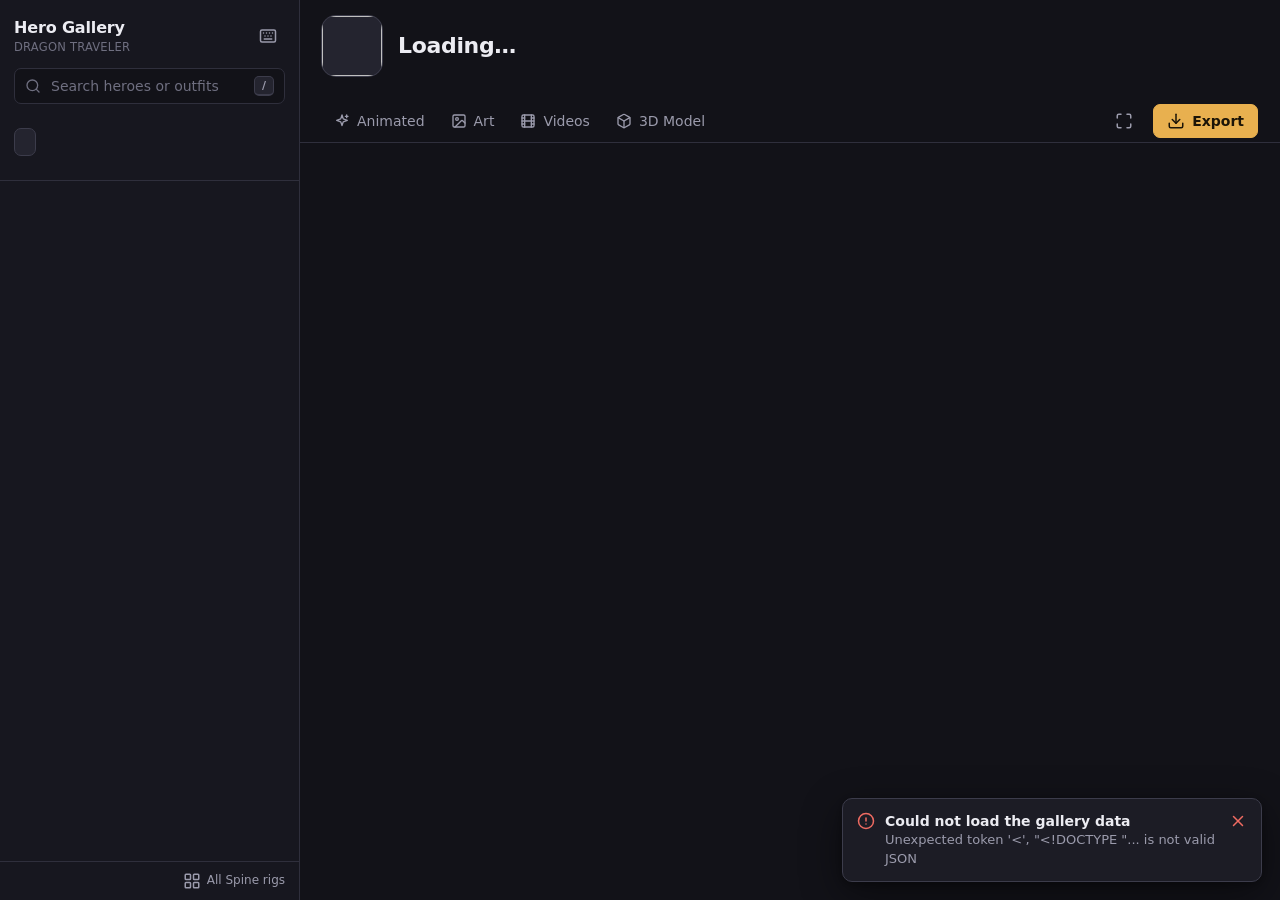
==== commit 77a31556: "Sidebar filters, Art-first tabs and auto-play settings - Sidebar: Heroes / Bosses & monsters switch," ====
--- a/index.html
+++ b/index.html
@@ -22,7 +22,9 @@
         <span style="display:flex;gap:2px"><button class="btn ghost icon" id="whatsNew" data-tip="What’s new in the last update" aria-label="What’s new" style="display:none;position:relative"></button>
         <button class="btn ghost icon" id="helpBtn" data-tip="Keyboard shortcuts" data-kbd="?" aria-label="Keyboard shortcuts"></button></span></div>
       <label class="field" id="searchField"><span class="s-ic"></span><input id="q" type="search" placeholder="Search heroes or outfits" autocomplete="off" aria-label="Search heroes"><kbd>/</kbd><button class="clear" type="button" aria-label="Clear search"></button></label>
-      <div id="filter"></div>
+      <div id="category"></div>
+      <div class="filter-bar"><button class="btn sm" id="filterBtn" aria-label="Filters"></button><span id="sortWrap"></span></div>
+      <div class="active-filters" id="activeFilters"></div>
     </div>
     <div class="side-list" id="heroes" role="listbox" aria-label="Heroes"></div>
     <div class="side-foot"><span id="count"></span><a href="viewer.html" id="allRigs"></a></div>
@@ -32,7 +34,7 @@
     <div class="head">
       <button class="btn ghost icon menu-toggle" id="menuBtn" aria-label="Show hero list"></button>
       <img class="portrait" id="portrait" alt="">
-      <div style="min-width:0"><h2 id="heroName">Loading…</h2><div class="sub" id="heroSub"></div></div>
+      <div style="min-width:0"><h2 id="heroName">Loading…</h2><div class="sub" id="heroSub"></div><div class="badges" id="heroBadges"></div></div>
     </div>
     <div class="outfits" id="outfits" role="tablist" aria-label="Outfits"></div>
     <div class="tabbar">
@@ -72,7 +74,7 @@
 </div>
 
 <script type="module">
-import { icon, h, esc, store, recall, dropdown, segmented, toggle, slider, swatches, toast, modal, lightbox, initTooltips, typing, anyLayerOpen, closePopovers } from './js/ui.js';
+import { icon, h, esc, store, recall, dropdown, segmented, toggle, slider, swatches, popover, toast, modal, lightbox, initTooltips, typing, anyLayerOpen, closePopovers } from './js/ui.js';
 import { SpineStage, layoutPhone } from './js/spine-stage.js';
 import { createDock, createExportDrawer, createVideoPlayer, groupClip, attachTaps, spineSettings, spineAnimItems } from './js/player-ui.js';
 import { voiceSettings, saveVoiceSettings, playVoice, stopVoice, setSoundEnabled } from './js/voice.js';
@@ -94,42 +96,127 @@
 
 // ---------- Data ----------
 let heroes = [], models = {}, rigs = {};
-let hero = null, skin = null, tab = null, filter = recall('heroFilter', 'all'), visible = [];
+let hero = null, skin = null, tab = null, visible = [];
 const [data, manifest] = await Promise.all([
   fetch('heroes.json', { cache: 'no-cache' }).then(r => r.json()),
   fetch('manifest.json', { cache: 'no-cache' }).then(r => r.json()),
 ]).catch(e => { toast('Could not load the gallery data', { type: 'error', message: e.message, duration: 0 }); throw e; });
 heroes = data.heroes; models = data.models || {};
 const whatsNew = await fetch('whatsnew.json', { cache: 'no-cache' }).then(r => r.ok ? r.json() : null).catch(() => null);
-const newHeroIds = new Set([...(whatsNew?.newHeroes || []).map(x => x.hero), ...(whatsNew?.newOutfits || []).map(x => x.hero)]);
+// "New" markers last until seen: the badge until What's new is opened, a hero's tag until that hero is opened.
+// Keyed to this update, so the next update with changes shows them again.
+const wnKey = whatsNew ? `${whatsNew.date}|${whatsNew.gameVersion}` : '';
+const wnSeen = (() => { try { const v = JSON.parse(recall('whatsNewSeen', '{}')); return v.key === wnKey ? v : { key: wnKey, opened: false, heroes: [] }; } catch { return { key: wnKey, opened: false, heroes: [] }; } })();
+const saveSeen = () => store('whatsNewSeen', JSON.stringify(wnSeen));
+const newHeroIds = new Set([...(whatsNew?.newHeroes || []).map(x => x.hero), ...(whatsNew?.newOutfits || []).map(x => x.hero)].filter(id => !wnSeen.heroes.includes(id)));
 for (const r of manifest) rigs[r.skel] = r;
 const caps = s => ({ spine: !!s.spine, art: Object.keys(s.art).length > 0, video: Object.keys(s.videos).length > 0, model: !!s.model });
 const heroCaps = h => h.skins.reduce((a, s) => { const c = caps(s); for (const k in c) a[k] ||= c[k]; return a; }, {});
 const thumb = (src, name, cls = 'thumb') => src ? `<img class="${cls}" loading="lazy" src="${esc(src)}" alt="">` : `<span class="${cls} ph">${esc((name || '?')[0])}</span>`;
 
-// ---------- Sidebar ----------
-const filterSeg = segmented({ block: true, value: filter, label: 'Filter heroes', onChange: v => { filter = v; store('heroFilter', v); renderHeroes(); },
-  options: [{ value: 'all', label: 'All' }, { value: 'spine', label: 'Animated', tip: 'Heroes with animated art' }, { value: 'model', label: '3D', tip: 'Heroes with a 3D model' }, { value: 'video', label: 'Video', tip: 'Heroes with showcase videos' }] });
-$('#filter').append(filterSeg);
-const searchText = h => [h.name, h.title, ...h.skins.map(s => s.name)].join(' ').toLowerCase();
+// ---------- Sidebar: category, filters (the game's class / faction / rarity), sort ----------
+const tax = data.taxonomy || { classes: [], factions: [], rarities: [] };
+const byId = arr => Object.fromEntries(arr.map(x => [x.id, x]));
+const CLS = byId(tax.classes), FAC = byId(tax.factions), RAR = byId(tax.rarities);
+const HAS = { spine: ['Animated', 'sparkles'], model: ['3D model', 'box'], video: ['Videos', 'film'] };
+const F = Object.assign({ category: 'hero', classes: [], factions: [], rarities: [], has: [], sort: 'name' },
+  (() => { try { return JSON.parse(recall('heroFilters', '{}')) || {}; } catch { return {}; } })());
+const saveF = () => store('heroFilters', JSON.stringify(F));
+const activeCount = () => F.classes.length + F.factions.length + F.rarities.length + F.has.length;
+const rarityTag = q => RAR[q] ? `<span class="rtag" style="color:${esc(RAR[q].color)}">${esc(RAR[q].name)}</span>` : '';
+
+const catSeg = segmented({ block: true, value: F.category, label: 'Category',
+  options: [{ value: 'hero', label: 'Heroes', tip: `${heroes.filter(h => h.category === 'hero').length} playable heroes` },
+            { value: 'monster', label: 'Bosses & monsters', tip: `${heroes.filter(h => h.category === 'monster').length} bosses, monsters and NPCs` }],
+  onChange: v => { F.category = v; saveF(); renderHeroes(); } });
+$('#category').append(catSeg);
+const sortDd = dropdown({ prefix: 'Sort:', value: F.sort, onChange: v => { F.sort = v; saveF(); renderHeroes(); },
+  items: [{ value: 'name', label: 'Name' }, { value: 'rarity', label: 'Rarity' }, { value: 'class', label: 'Class' }] });
+$('#sortWrap').append(sortDd);
+
+function matches(h) {
+  return h.category === F.category
+    && (!F.classes.length || F.classes.includes(h.class))
+    && (!F.factions.length || h.factions.some(f => F.factions.includes(f)))
+    && (!F.rarities.length || F.rarities.includes(h.quality))
+    && F.has.every(k => heroCaps(h)[k]);
+}
+const SORTS = {
+  name: (a, b) => a.name.localeCompare(b.name),
+  rarity: (a, b) => b.quality - a.quality || a.name.localeCompare(b.name),
+  class: (a, b) => (a.class || 99) - (b.class || 99) || a.name.localeCompare(b.name),
+};
+const toggleIn = (arr, v) => { const i = arr.indexOf(v); i < 0 ? arr.push(v) : arr.splice(i, 1); };
+
+function renderActiveFilters() {
+  const box = $('#activeFilters'); box.innerHTML = '';
+  const chip = (label, img, onRemove, color) => {
+    const c = h(`<span class="afchip">${img ? `<img src="${esc(img)}" alt="">` : ''}<span${color ? ` style="color:${esc(color)}"` : ''}>${esc(label)}</span><button type="button" aria-label="Remove ${esc(label)} filter">${icon('x')}</button></span>`);
+    c.querySelector('button').onclick = () => { onRemove(); saveF(); renderHeroes(); };
+    box.append(c);
+  };
+  F.classes.forEach(id => chip(CLS[id]?.name || id, CLS[id]?.icon, () => toggleIn(F.classes, id)));
+  F.factions.forEach(id => chip(FAC[id]?.name || id, FAC[id]?.icon, () => toggleIn(F.factions, id)));
+  F.rarities.forEach(id => chip(RAR[id]?.name || id, null, () => toggleIn(F.rarities, id), RAR[id]?.color));
+  F.has.forEach(k => chip(HAS[k][0], null, () => toggleIn(F.has, k)));
+  if (activeCount()) {
+    const clear = h('<button type="button" class="afclear">Clear all</button>');
+    clear.onclick = () => { F.classes = []; F.factions = []; F.rarities = []; F.has = []; saveF(); renderHeroes(); };
+    box.append(clear);
+  }
+  box.style.display = activeCount() ? '' : 'none';
+  const n = activeCount();
+  $('#filterBtn').innerHTML = `${icon('sliders')}<span>Filters</span>${n ? `<span class="badge on">${n}</span>` : ''}`;
+}
+
+// Filter panel (popover): icon toggles for class and faction, chips for rarity and content
+popover($('#filterBtn'), () => {
+  const el = h(`<div class="fpop">
+    <div class="pop-row"><h4>Class</h4><div class="fgrid cls"></div></div>
+    <div class="pop-row"><h4>Faction</h4><div class="fgrid fac"></div></div>
+    <div class="pop-row"><h4>Rarity</h4><div class="fchips rar"></div></div>
+    <div class="pop-row"><h4>Has</h4><div class="fchips has"></div></div>
+    <div class="row-between fpop-foot"><span class="fcount"></span><button class="btn sm ghost fclear">Clear all</button></div></div>`);
+  const sync = () => {
+    el.querySelectorAll('[data-g]').forEach(b => b.setAttribute('aria-pressed', F[b.dataset.g].includes(b.dataset.g === 'has' ? b.dataset.v : +b.dataset.v)));
+    el.querySelector('.fcount').textContent = `${visible.length} match${visible.length === 1 ? '' : 'es'}`;
+  };
+  const add = (box, group, value, html, tip) => {
+    const b = h(`<button type="button" class="ftog" data-g="${group}" data-v="${esc(value)}"${tip ? ` data-tip="${esc(tip)}"` : ''}>${html}</button>`);
+    b.onclick = () => { toggleIn(F[group], group === 'has' ? value : +value); saveF(); renderHeroes(); sync(); };
+    el.querySelector(box).append(b);
+  };
+  for (const c of tax.classes) add('.cls', 'classes', c.id, `${c.icon ? `<img src="${esc(c.icon)}" alt="">` : ''}<span>${esc(c.name)}</span>`);
+  for (const f of tax.factions) add('.fac', 'factions', f.id, `${f.icon ? `<img src="${esc(f.icon)}" alt="">` : ''}<span>${esc(f.name)}</span>`, f.name);
+  for (const r of tax.rarities) add('.rar', 'rarities', r.id, `<span class="rdot" style="background:${esc(r.color)}"></span><span>${esc(r.name)}</span>`);
+  for (const [k, [label, ic]] of Object.entries(HAS)) add('.has', 'has', k, `${icon(ic)}<span>${esc(label)}</span>`);
+  el.querySelector('.fclear').onclick = () => { F.classes = []; F.factions = []; F.rarities = []; F.has = []; saveF(); renderHeroes(); sync(); };
+  sync();
+  return el;
+}, { prefer: 'below', align: 'start' });
+
+const searchText = h => [h.name, h.title, ...h.skins.map(s => s.name), CLS[h.class]?.name, RAR[h.quality]?.name, ...h.factions.map(f => FAC[f]?.name)].join(' ').toLowerCase();
 function renderHeroes() {
   const q = $('#q').value.trim().toLowerCase();
   $('#searchField').classList.toggle('has-value', !!q);
-  visible = heroes.filter(h => (!q || searchText(h).includes(q)) && (filter === 'all' || heroCaps(h)[filter]));
+  catSeg.value = F.category; sortDd.value = F.sort;
+  visible = heroes.filter(h => matches(h) && (!q || searchText(h).includes(q))).sort(SORTS[F.sort] || SORTS.name);
   const list = $('#heroes');
   list.innerHTML = '';
-  if (!visible.length) list.innerHTML = `<div class="list-empty">No heroes match${q ? ` “${esc(q)}”` : ''}.</div>`;
+  if (!visible.length) list.innerHTML = `<div class="list-empty">No ${F.category === 'hero' ? 'heroes' : 'bosses or monsters'} match${q ? ` “${esc(q)}”` : ''}${activeCount() ? ' with these filters' : ''}.</div>`;
   for (const h of visible) {
-    const c = heroCaps(h);
     const b = document.createElement('button');
     b.className = 'item' + (h === hero ? ' on' : ''); b.setAttribute('role', 'option'); b.setAttribute('aria-selected', h === hero);
-    b.dataset.tip = [h.name, h.title, h.skins.length > 1 ? `${h.skins.length} outfits` : ''].filter(Boolean).join(' · ');
+    b.dataset.tip = [h.name, h.title, RAR[h.quality]?.name, CLS[h.class]?.name, h.factions.map(f => FAC[f]?.name).filter(Boolean).join(' / '), h.skins.length > 1 ? `${h.skins.length} outfits` : ''].filter(Boolean).join(' · ');
+    const cls = CLS[h.class];
     b.innerHTML = `${thumb(h.icon, h.name)}<span class="meta"><div class="name">${esc(h.name)}${newHeroIds.has(h.id) ? '<span class="new-tag">new</span>' : ''}</div><div class="sub">${esc(h.title)}</div></span>
-      <span class="caps">${c.spine ? icon('sparkles') : ''}${c.model ? icon('box') : ''}${c.video ? icon('film') : ''}${h.skins.length > 1 ? `<span class="badge" data-tip="${h.skins.length} outfits">${h.skins.length}</span>` : ''}</span>`;
+      <span class="caps"><span class="c-rar">${rarityTag(h.quality)}</span><span class="c-cls">${cls?.icon ? `<img class="cicon" src="${esc(cls.icon)}" alt="${esc(cls.name)}">` : ''}</span><span class="c-n">${h.skins.length > 1 ? `<span class="badge">${h.skins.length}</span>` : ''}</span></span>`;
     b.onclick = () => { selectHero(h); $('#app').classList.remove('nav-open'); };
     list.append(b);
   }
-  $('#count').textContent = visible.length === heroes.length ? `${heroes.length} heroes` : `${visible.length} of ${heroes.length}`;
+  const total = heroes.filter(h => h.category === F.category).length, noun = F.category === 'hero' ? 'heroes' : 'bosses & monsters';
+  $('#count').textContent = visible.length === total ? `${total} ${noun}` : `${visible.length} of ${total} ${noun}`;
+  renderActiveFilters();
 }
 $('#q').oninput = renderHeroes;
 $('#q').addEventListener('keydown', e => { if (e.key === 'Escape') { $('#q').value = ''; renderHeroes(); $('#q').blur(); } if (e.key === 'Enter' && visible[0]) selectHero(visible[0]); });
@@ -139,11 +226,23 @@
 // ---------- Selection & routing (#h=heroId&s=skinId&t=tab) ----------
 function selectHero(h, skinId, tabName) {
   hero = h;
+  if (newHeroIds.delete(h.id)) {
+    wnSeen.heroes.push(h.id); saveSeen();
+    document.querySelectorAll('#heroes .item').forEach((b, i) => visible[i] === h && b.querySelector('.new-tag')?.remove());
+  }
+  if (h.category !== F.category) { F.category = h.category; saveF(); renderHeroes(); }
   document.querySelectorAll('#heroes .item').forEach((b, i) => { const on = visible[i] === h; b.classList.toggle('on', on); b.setAttribute('aria-selected', on); if (on) b.scrollIntoView({ block: 'nearest' }); });
   $('#portrait').src = h.icon || ''; $('#portrait').style.visibility = h.icon ? '' : 'hidden';
   $('#heroName').textContent = h.name;
   $('#heroSub').textContent = [h.title, `${h.skins.length} outfit${h.skins.length > 1 ? 's' : ''}`].filter(Boolean).join(' · ');
   document.title = `${h.name} · Hero Gallery`;
+  const cls = CLS[h.class];
+  $('#heroBadges').innerHTML = [
+    RAR[h.quality] ? `<span class="hb rar" style="color:${esc(RAR[h.quality].color)};border-color:${esc(RAR[h.quality].color)}55">${esc(RAR[h.quality].name)}</span>` : '',
+    cls ? `<span class="hb">${cls.icon ? `<img src="${esc(cls.icon)}" alt="">` : ''}${esc(cls.name)}</span>` : '',
+    ...h.factions.map(f => FAC[f] ? `<span class="hb">${FAC[f].icon ? `<img src="${esc(FAC[f].icon)}" alt="">` : ''}${esc(FAC[f].name)}</span>` : ''),
+    h.category === 'monster' ? '<span class="hb">Boss / monster</span>' : '',
+  ].join('');
   const box = $('#outfits'); box.innerHTML = '';
   for (const s of h.skins) {
     const c = caps(s);
@@ -153,11 +252,13 @@
     b.onclick = () => selectSkin(s);
     box.append(b);
   }
-  selectSkin(h.skins.find(s => s.id === skinId) || h.skins[0], tabName);
+  selectSkin(h.skins.find(s => s.id === skinId) || h.skins[0], tabName, false);
 }
 const h_ = h;
 
-function selectSkin(s, tabName) {
+// A new hero opens on Art (then 3D model, videos, animated); changing outfit keeps the current tab when it can
+const TAB_ORDER = ['art', 'model', 'video', 'spine'];
+function selectSkin(s, tabName, keepTab = true) {
   skin = s;
   document.querySelectorAll('.outfit').forEach(b => { const on = +b.dataset.id === s.id; b.classList.toggle('on', on); b.setAttribute('aria-selected', on); if (on) b.scrollIntoView({ block: 'nearest', inline: 'nearest' }); });
   const c = caps(s);
@@ -166,7 +267,7 @@
     t.dataset.tip = t.disabled ? `${TABS[t.dataset.tab][1]} — not available for this outfit` : TABS[t.dataset.tab][1];
   });
   spineStage.dispose(); spineLoaded = null; modelLoaded = null;
-  selectTab([tabName, tab, 'spine', 'art', 'video', 'model'].find(t => t && c[t]) || 'art');
+  selectTab([tabName, keepTab && tab, ...TAB_ORDER].find(t => t && c[t]) || 'art');
 }
 
 function selectTab(name) {
@@ -184,7 +285,8 @@
 
 function route() {
   const p = new URLSearchParams(location.hash.slice(1));
-  const h = heroes.find(h => h.id === +p.get('h')) || hero || heroes[0];
+  // No hero in the link: open the first one in the (saved) sidebar list rather than the first overall
+  const h = heroes.find(h => h.id === +p.get('h')) || hero || visible[0] || heroes.find(x => x.category === F.category) || heroes[0];
   if (h !== hero) return selectHero(h, +p.get('s'), p.get('t'));
   const s = h.skins.find(s => s.id === +p.get('s'));
   if (s && s !== skin) return selectSkin(s, p.get('t'));
@@ -317,7 +419,7 @@
 
 // ---------- 3D model ----------
 let modelStage = null, modelLoaded = null, modelReady = false;
-const modelView = { lighting: recall('modelLighting', 'lit'), bg: recall('modelBg', '#1d1d23'), speed: 1, autoRotate: false };
+const modelView = { lighting: recall('modelLighting', 'lit'), bg: recall('modelBg', '#1d1d23'), speed: 1, autoRotate: false, autoplay: recall('modelAutoplay') === 'true' };
 const modelAdapter = {
   kind: 'model',
   ready: () => modelReady && !!modelStage?.model,
@@ -325,7 +427,7 @@
   pause: () => modelStage.pause(), resume: () => modelStage.resume(), seek: t => modelStage.seek(t),
   animations: () => modelStage.clipNames.map(c => ({ value: c, label: c, group: groupClip(c) })).sort((a, b) => a.group.localeCompare(b.group) || a.label.localeCompare(b.label)),
   current: () => modelStage.clipName,
-  setAnimation: n => { modelStage.play(n); modelDock.sync(); },
+  setAnimation: n => { modelStage.play(n); modelStage.resume(); modelDock.sync(); },   // picking a clip plays it
   settings: modelSettings,
   beginCapture: o => modelStage.beginCapture(o),
   aspect: () => { const c = modelStage.renderer.domElement; return c.width / c.height; },
@@ -338,7 +440,7 @@
     <div class="pop-row"><h4>Lighting</h4><div class="lt"></div></div>
     <div class="pop-row"><h4>Background</h4><div class="bg"></div></div>
     <div class="pop-row"><h4>Speed</h4><div class="spd"></div></div>
-    <div class="pop-row ar"></div>
+    <div class="pop-row ar" style="display:grid;gap:10px"></div>
     <button class="btn reset" data-kbd="R">${icon('reset')}Reset camera</button></div>`);
   el.querySelector('.lt').append(segmented({ block: true, value: modelView.lighting, onChange: v => { modelView.lighting = v; store('modelLighting', v); modelStage.setLighting(v); },
     options: [{ value: 'lit', label: 'Lit' }, { value: 'toon', label: 'Toon', tip: 'Cel shading, closest to the game' }, { value: 'unlit', label: 'Unlit', tip: 'Flat texture colours' }] }));
@@ -346,6 +448,7 @@
     options: [{ value: '#1d1d23', label: 'Dark' }, { value: '#3b3f4c', label: 'Slate' }, { value: '#8a8f9c', label: 'Grey' }, { value: '#ffffff', label: 'White' }, { value: '#00b140', label: 'Green screen' }] }));
   el.querySelector('.spd').append(segmented({ block: true, value: modelView.speed, onChange: v => { modelView.speed = v; modelStage.speed = v; },
     options: [0.25, 0.5, 1, 1.5, 2].map(v => ({ value: v, label: v + '×' })) }));
+  el.querySelector('.ar').append(toggle({ label: 'Auto-play animation', checked: modelView.autoplay, onChange: v => { modelView.autoplay = v; store('modelAutoplay', v); } }));
   el.querySelector('.ar').append(toggle({ label: 'Auto-rotate', checked: modelView.autoRotate, onChange: v => { modelView.autoRotate = v; modelStage.controls.autoRotate = v; } }));
   el.querySelector('.reset').onclick = () => { modelStage.frame(); closePopovers(); };
   return el;
@@ -369,6 +472,7 @@
   catch (e) { if (modelLoaded === skin.model) setLoading($('#modelLoading'), 'error', 'Couldn’t load this model: ' + e.message); return; }
   if (modelLoaded !== skin.model) return;
   modelStage.speed = modelView.speed; modelStage.controls.autoRotate = modelView.autoRotate;
+  modelView.autoplay ? modelStage.resume() : modelStage.pause();   // off by default: hold the idle pose until Play
   modelReady = true;
   setLoading($('#modelLoading'), null);
   modelDock.el.style.visibility = '';
@@ -385,12 +489,13 @@
     ${sec('Outfits with new content', w.upgradedOutfits.map(x => link(x.hero, x.skin, `${x.name} (+${x.added.map(k => ({ spine: 'animation', model: '3D model', video: 'videos' })[k] || k).join(', ')})`)))}
     ${w.newHeroes.length + w.newOutfits.length + w.upgradedOutfits.length ? '' : '<p style="color:var(--muted)">Nothing new in the last update.</p>'}</div>`);
   const m = modal({ title: 'What’s new', body });
+  if (!wnSeen.opened) { wnSeen.opened = true; saveSeen(); $('#whatsNew .badge')?.remove(); }
   body.querySelectorAll('.wn-link').forEach(a => a.addEventListener('click', () => m.close()));
 }
 if (whatsNew) {
   const n = whatsNew.newHeroes.length + whatsNew.newOutfits.length + whatsNew.upgradedOutfits.length;
   $('#whatsNew').style.display = '';
-  $('#whatsNew').innerHTML = `${icon('sparkles')}${n ? `<span class="badge dot">${n > 99 ? '99+' : n}</span>` : ''}`;
+  $('#whatsNew').innerHTML = `${icon('sparkles')}${n && !wnSeen.opened ? `<span class="badge dot">${n > 99 ? '99+' : n}</span>` : ''}`;
   $('#whatsNew').onclick = () => showWhatsNew();
 }
 
--- a/css/app.css
+++ b/css/app.css
@@ -69,7 +69,7 @@
 .dd .dd-prefix { color: var(--muted); }
 .dd svg.i { width: 15px; height: 15px; color: var(--muted); transition: transform .15s; }
 .dd[aria-expanded="true"] svg.i { transform: rotate(180deg); }
-.menu { position: fixed; z-index: 1000; min-width: 180px; max-width: 360px; max-height: 360px; display: flex; flex-direction: column;
+.menu { position: fixed; z-index: 1700; min-width: 180px; max-width: 360px; max-height: 360px; display: flex; flex-direction: column;
   background: var(--panel); border: 1px solid var(--line2); border-radius: var(--radius); box-shadow: var(--shadow);
   overflow: hidden; animation: pop .14s var(--ease); }
 .menu .field { margin: 8px; height: 32px; }
@@ -145,8 +145,9 @@
 @keyframes slideup { from { opacity: 0; transform: translateY(10px); } }
 @keyframes slideout { to { opacity: 0; transform: translateX(20px); } }
 
-.pop { position: fixed; z-index: 900; padding: 14px; border-radius: var(--radius); background: var(--panel); border: 1px solid var(--line2);
-  box-shadow: var(--shadow); animation: pop .14s var(--ease); display: grid; gap: 14px; min-width: 260px; }
+.pop { position: fixed; z-index: 1700; padding: 14px; border-radius: var(--radius); background: var(--panel); border: 1px solid var(--line2);
+  box-shadow: var(--shadow); animation: pop .14s var(--ease); display: grid; gap: 14px; min-width: 260px;
+  max-height: calc(100vh - 16px); overflow-y: auto; overscroll-behavior: contain; }
 .pop h4, .drawer h4 { margin: 0 0 8px; font-size: 11px; letter-spacing: .07em; text-transform: uppercase; color: var(--dim); font-weight: 600; }
 .pop .pop-row { display: grid; gap: 6px; }
 
@@ -378,3 +379,48 @@
 .wn-link { color: var(--text); text-decoration: none; padding: 5px 8px; border-radius: 6px; }
 .wn-link:hover { background: var(--panel2); color: var(--accent2); }
 .badge.dot { position: absolute; top: 1px; right: 0; margin: 0; min-width: 16px; height: 16px; font-size: 10px; background: var(--accent); color: var(--accent-ink); }
+
+/* Sidebar filters */
+.filter-bar { display: flex; gap: 8px; align-items: center; min-width: 0; }
+.filter-bar #sortWrap { flex: 1; min-width: 0; display: flex; }
+.filter-bar .dd { flex: 1; height: 28px; font-size: 13px; }
+#filterBtn .badge.on { margin-left: 2px; background: var(--accent); color: var(--accent-ink); }
+.active-filters { display: flex; flex-wrap: wrap; gap: 6px; }
+.afchip { display: inline-flex; align-items: center; gap: 5px; height: 24px; padding: 0 3px 0 6px; border-radius: 999px;
+  background: var(--panel2); border: 1px solid var(--line2); font-size: 12px; max-width: 100%; }
+.afchip > span { overflow: hidden; text-overflow: ellipsis; white-space: nowrap; }
+.afchip img { width: 16px; height: 16px; border-radius: 50%; object-fit: cover; }
+.afchip button { border: 0; background: none; color: var(--dim); display: grid; padding: 2px; border-radius: 50%; }
+.afchip button:hover { color: var(--text); background: var(--panel3); }
+.afchip button svg.i { width: 12px; height: 12px; }
+.afclear { border: 0; background: none; color: var(--accent); font-size: 12px; padding: 0 4px; }
+.afclear:hover { text-decoration: underline; }
+.fpop { display: grid; gap: 14px; width: 320px; max-width: calc(100vw - 32px); }
+.fgrid { display: grid; grid-template-columns: repeat(2, minmax(0, 1fr)); gap: 6px; }
+.fchips { display: flex; flex-wrap: wrap; gap: 6px; }
+.ftog { display: flex; align-items: center; gap: 7px; min-width: 0; padding: 4px 9px 4px 4px; border-radius: 9px; border: 1px solid var(--line2);
+  background: var(--bg2); font-size: 12.5px; text-align: left; transition: border-color .15s, background .15s; }
+.fchips .ftog { padding: 4px 10px; }
+.ftog > span { overflow: hidden; text-overflow: ellipsis; white-space: nowrap; }
+.ftog img { width: 24px; height: 24px; border-radius: 50%; object-fit: cover; flex: none; }
+.ftog svg.i { width: 14px; height: 14px; color: var(--muted); }
+.ftog:hover { border-color: #4a4a5b; }
+.ftog[aria-pressed="true"] { border-color: var(--accent); background: var(--accent-soft); }
+.ftog .rdot { width: 8px; height: 8px; border-radius: 50%; flex: none; }
+.fpop-foot { padding-top: 10px; border-top: 1px solid var(--line); color: var(--muted); font-size: 12.5px; }
+.rtag { font-size: 10.5px; font-weight: 700; letter-spacing: .02em; white-space: nowrap; }
+.item .cicon { width: 18px; height: 18px; border-radius: 50%; object-fit: cover; }
+.item .caps { gap: 5px; }
+/* Hero header badges */
+.badges { display: flex; flex-wrap: wrap; gap: 6px; margin-top: 6px; }
+.badges:empty { display: none; }
+.hb { display: inline-flex; align-items: center; gap: 5px; height: 22px; padding: 0 9px 0 3px; border-radius: 999px; background: var(--panel2);
+  border: 1px solid var(--line); font-size: 12px; color: var(--muted); white-space: nowrap; }
+.hb img { width: 16px; height: 16px; border-radius: 50%; object-fit: cover; }
+.hb.rar { padding: 0 9px; font-weight: 700; background: transparent; }
+.vwrap .v-opts { display: flex; align-items: center; gap: 14px; }
+/* Hero row: fixed columns so rarity, class and outfit count line up down the list */
+.item .caps { display: grid; grid-template-columns: 40px 18px 22px; gap: 5px; align-items: center; flex-shrink: 0; }
+.item .caps .c-rar { text-align: left; }
+.item .caps .c-cls, .item .caps .c-n { display: flex; justify-content: center; }
+.item .caps .badge { margin-left: 0; }
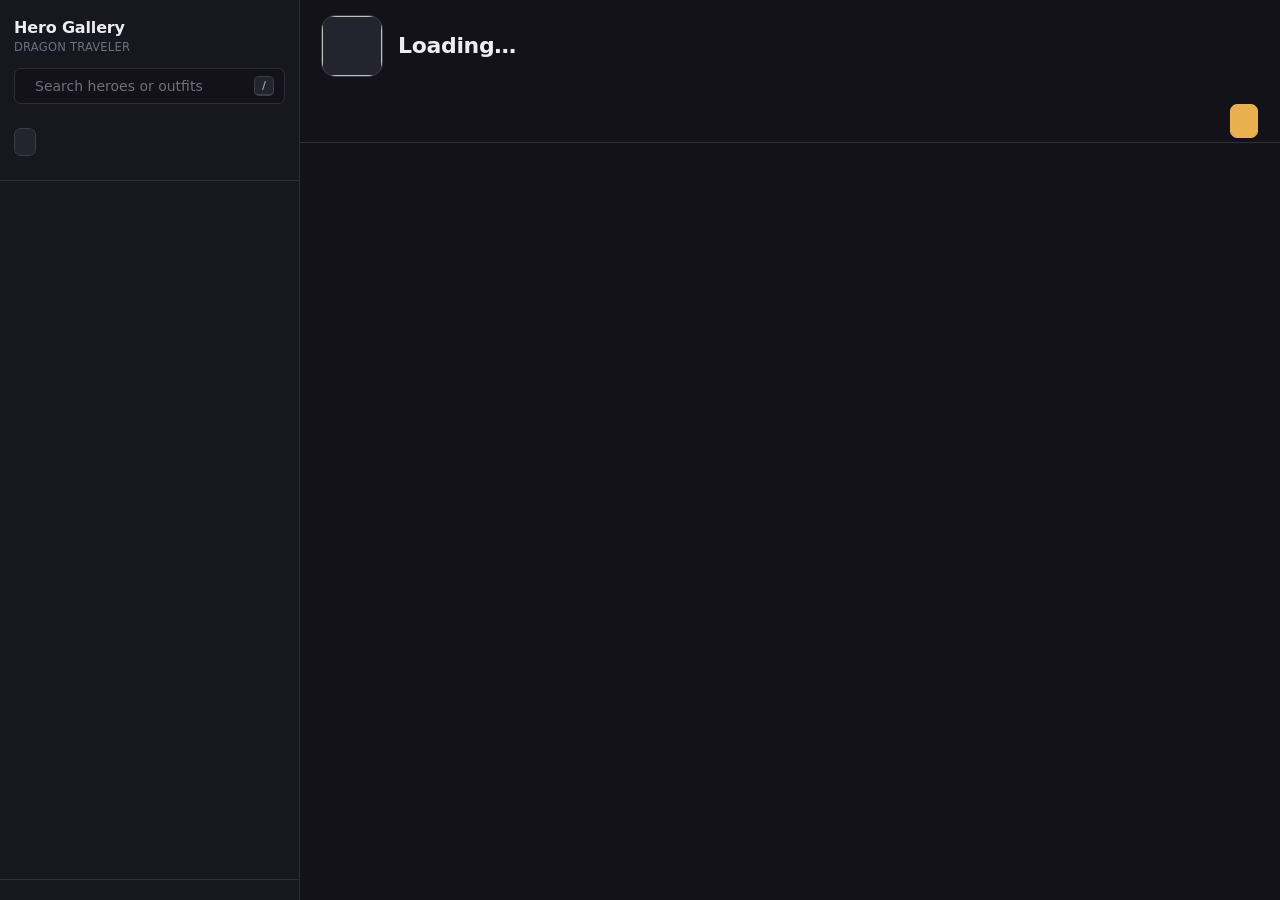
==== commit 9df7232b: "Readable 3D animation names, with the game's skill names - New build_skills.py: hero -> skills (Hero" ====
--- a/index.html
+++ b/index.html
@@ -76,9 +76,11 @@
 <script type="module">
 import { icon, h, esc, store, recall, dropdown, segmented, toggle, slider, swatches, popover, toast, modal, lightbox, initTooltips, typing, anyLayerOpen, closePopovers } from './js/ui.js';
 import { SpineStage, layoutPhone } from './js/spine-stage.js';
-import { createDock, createExportDrawer, createVideoPlayer, groupClip, attachTaps, spineSettings, spineAnimItems } from './js/player-ui.js';
+import { createDock, createExportDrawer, createVideoPlayer, groupClip, clipLabel, attachTaps, spineSettings, spineAnimItems } from './js/player-ui.js';
 import { voiceSettings, saveVoiceSettings, playVoice, stopVoice, setSoundEnabled } from './js/voice.js';
 import { safeFilename } from './js/export.js';
+import { keepAlive } from './js/keepalive.js';
+keepAlive();
 
 const $ = s => document.querySelector(s);
 initTooltips();
@@ -419,19 +421,21 @@
 
 // ---------- 3D model ----------
 let modelStage = null, modelLoaded = null, modelReady = false;
-const modelView = { lighting: recall('modelLighting', 'lit'), bg: recall('modelBg', '#1d1d23'), speed: 1, autoRotate: false, autoplay: recall('modelAutoplay') === 'true' };
+const modelView = { lighting: recall('modelLighting', 'lit'), bg: recall('modelBg', '#1d1d23'), speed: 1, autoRotate: false, autoplay: recall('modelAutoplay') === 'true', loop: recall('modelLoop') === 'true' };
 const modelAdapter = {
   kind: 'model',
   ready: () => modelReady && !!modelStage?.model,
   get paused() { return modelStage.paused; }, get time() { return modelStage.time; }, get duration() { return modelStage.duration(); },
   pause: () => modelStage.pause(), resume: () => modelStage.resume(), seek: t => modelStage.seek(t),
-  animations: () => modelStage.clipNames.map(c => ({ value: c, label: c, group: groupClip(c) })).sort((a, b) => a.group.localeCompare(b.group) || a.label.localeCompare(b.label)),
+  // Readable names: the game's own skill names where known, best-guess translations otherwise; the clip's real name as a hint
+  animations: () => modelStage.clipNames.map(c => ({ value: c, label: clipLabel(c, hero.skillClips), hint: c, group: groupClip(c) }))
+    .sort((a, b) => a.group.localeCompare(b.group) || (a.group === 'Skills' ? a.value.localeCompare(b.value) : a.label.localeCompare(b.label))),
   current: () => modelStage.clipName,
   setAnimation: n => { modelStage.play(n); modelStage.resume(); modelDock.sync(); },   // picking a clip plays it
   settings: modelSettings,
   beginCapture: o => modelStage.beginCapture(o),
   aspect: () => { const c = modelStage.renderer.domElement; return c.width / c.height; },
-  filename: ({ turntable }) => `${hero.name} - ${skin.name} - ${modelStage.clipName}${turntable ? ' - turntable' : ''}`,
+  filename: ({ turntable }) => `${hero.name} - ${skin.name} - ${clipLabel(modelStage.clipName, hero.skillClips)}${turntable ? ' - turntable' : ''}`,
 };
 const modelDock = createDock($('#modelWrap'), modelAdapter, { onSnapshot: () => drawer.snapshot(modelAdapter) });
 
@@ -449,6 +453,7 @@
   el.querySelector('.spd').append(segmented({ block: true, value: modelView.speed, onChange: v => { modelView.speed = v; modelStage.speed = v; },
     options: [0.25, 0.5, 1, 1.5, 2].map(v => ({ value: v, label: v + '×' })) }));
   el.querySelector('.ar').append(toggle({ label: 'Auto-play animation', checked: modelView.autoplay, onChange: v => { modelView.autoplay = v; store('modelAutoplay', v); } }));
+  el.querySelector('.ar').append(toggle({ label: 'Loop animation', checked: modelView.loop, onChange: v => { modelView.loop = v; store('modelLoop', v); modelStage.loop = v; } }));
   el.querySelector('.ar').append(toggle({ label: 'Auto-rotate', checked: modelView.autoRotate, onChange: v => { modelView.autoRotate = v; modelStage.controls.autoRotate = v; } }));
   el.querySelector('.reset').onclick = () => { modelStage.frame(); closePopovers(); };
   return el;
@@ -461,7 +466,7 @@
       const { ModelStage } = await import('./js/model-stage.js');
       modelStage = new ModelStage($('#modelBox'));
     } catch (e) { setLoading($('#modelLoading'), 'error', 'Couldn’t start the 3D viewer: ' + e.message); return; }
-    modelStage.setBackground(modelView.bg); modelStage.lighting = modelView.lighting;
+    modelStage.setBackground(modelView.bg); modelStage.lighting = modelView.lighting; modelStage.loop = modelView.loop;
     modelStage.controls.addEventListener('start', () => $('#modelHint').style.opacity = 0);
   }
   if (modelLoaded === skin.model) return;
